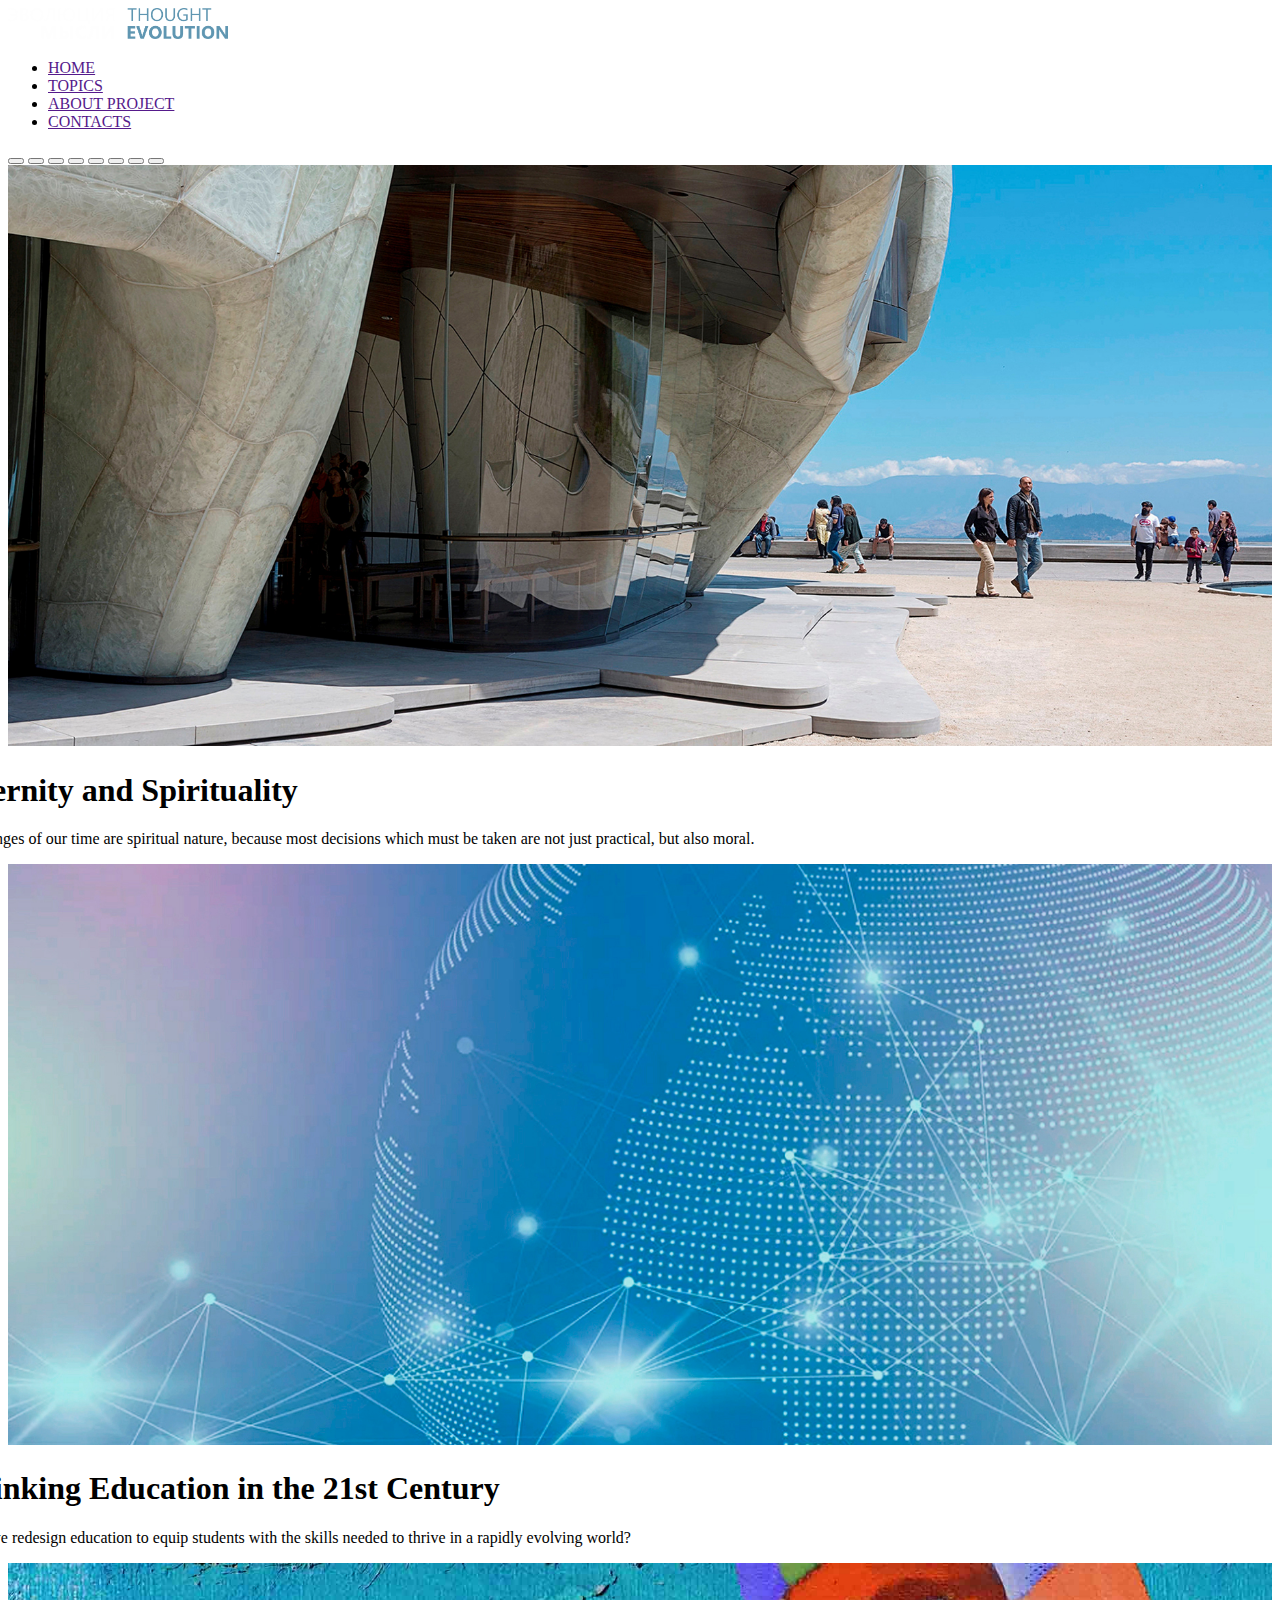
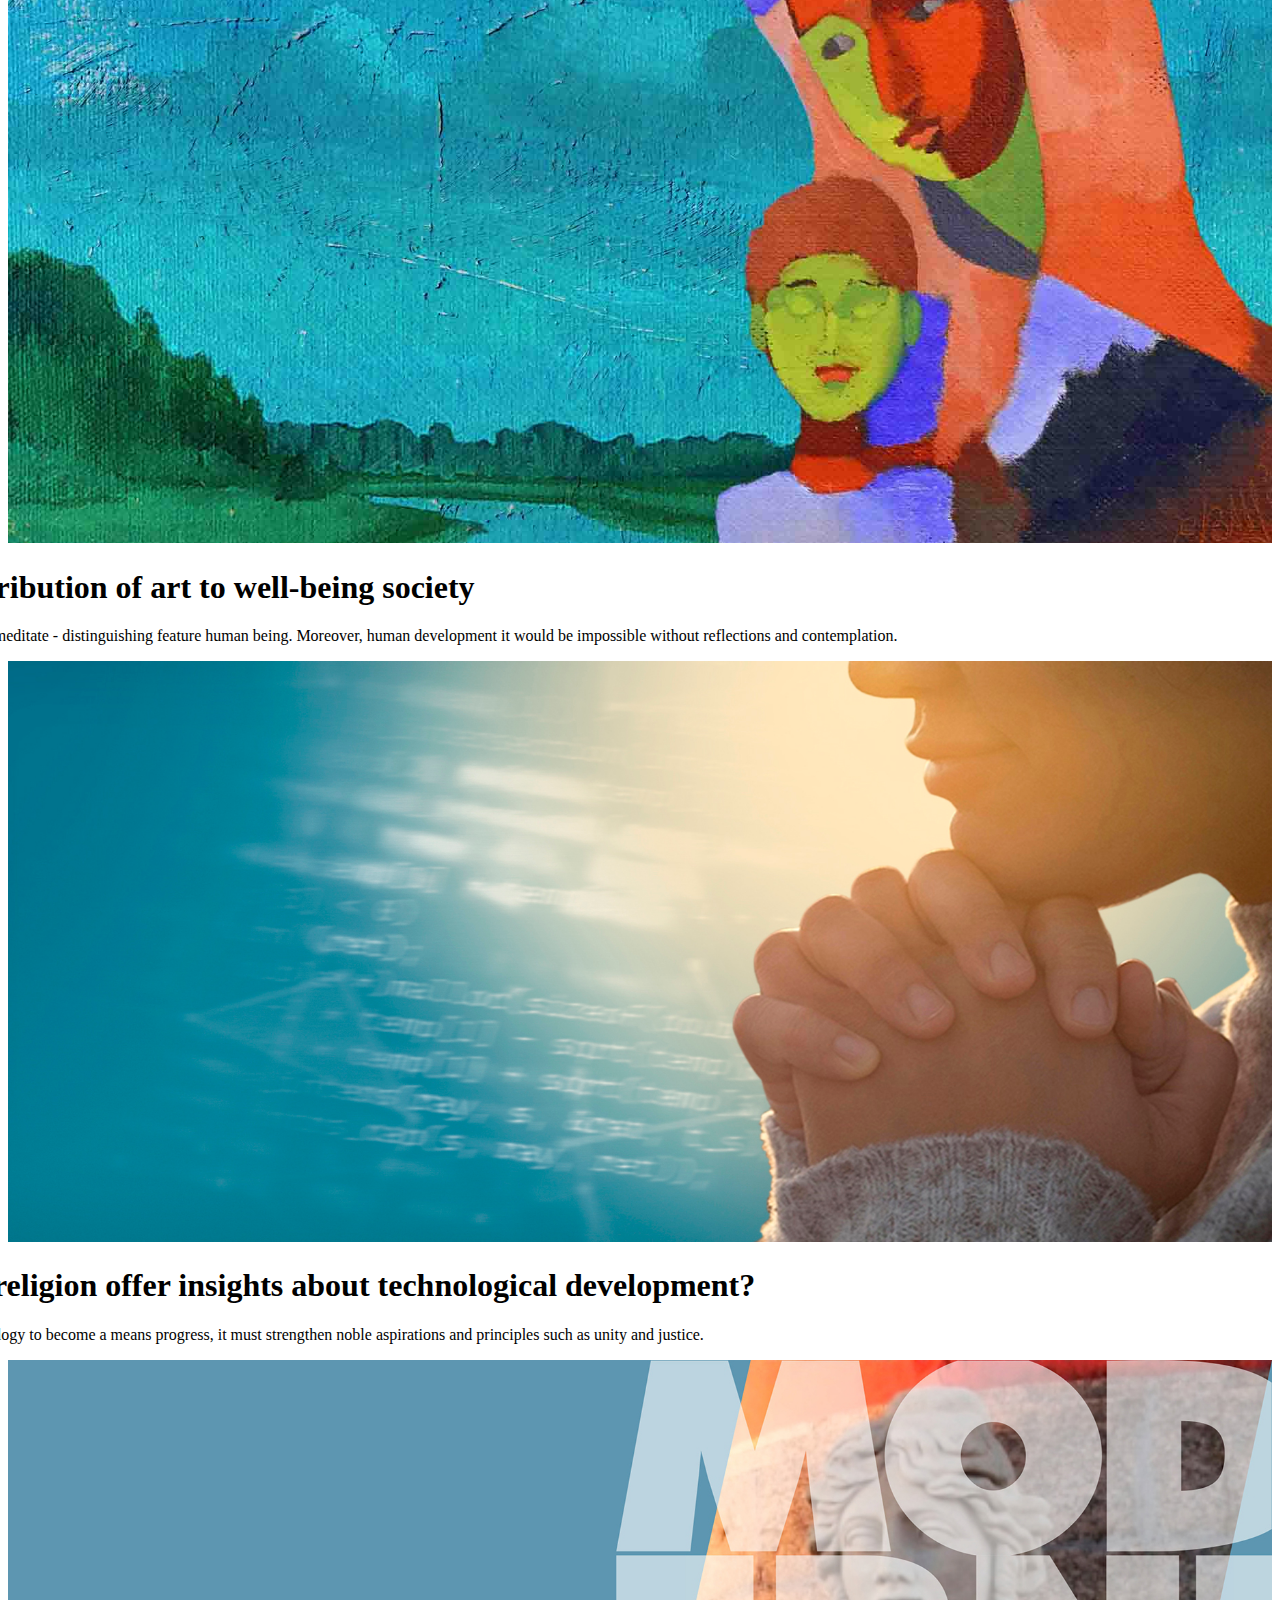
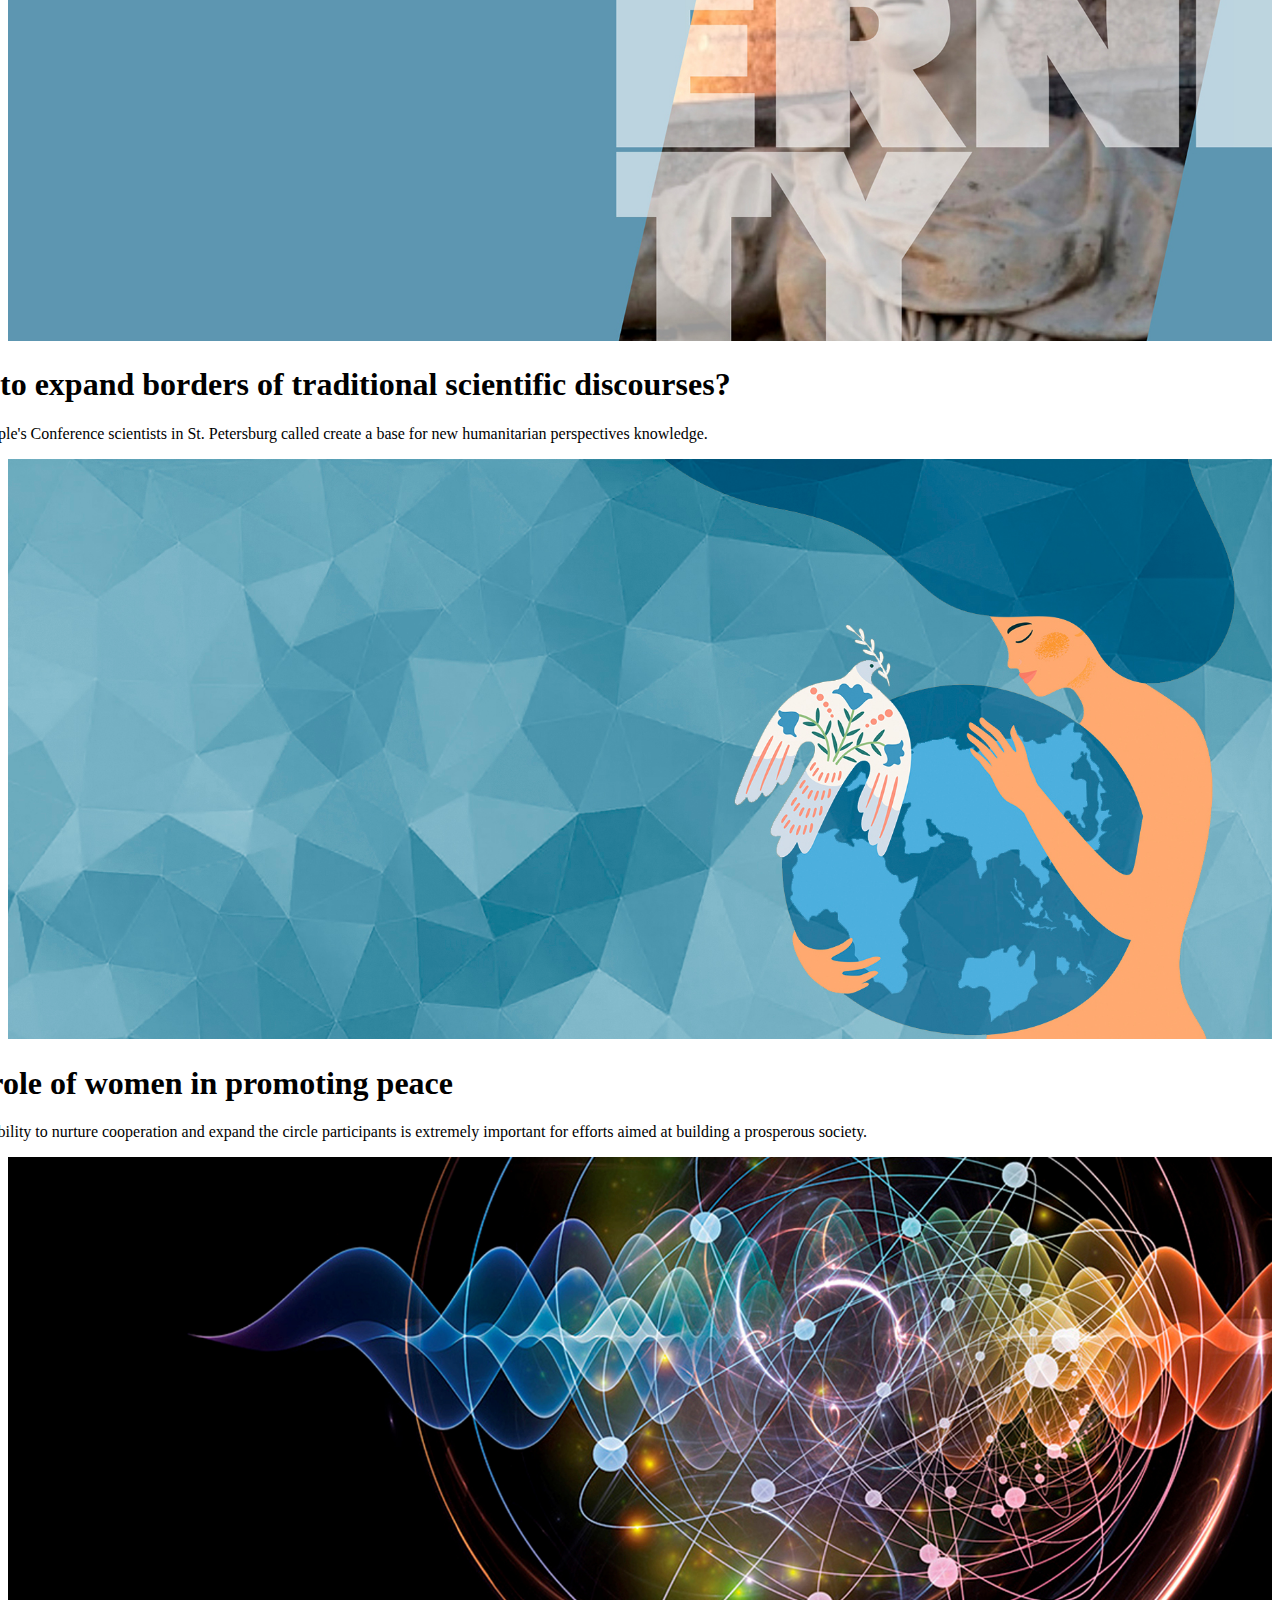
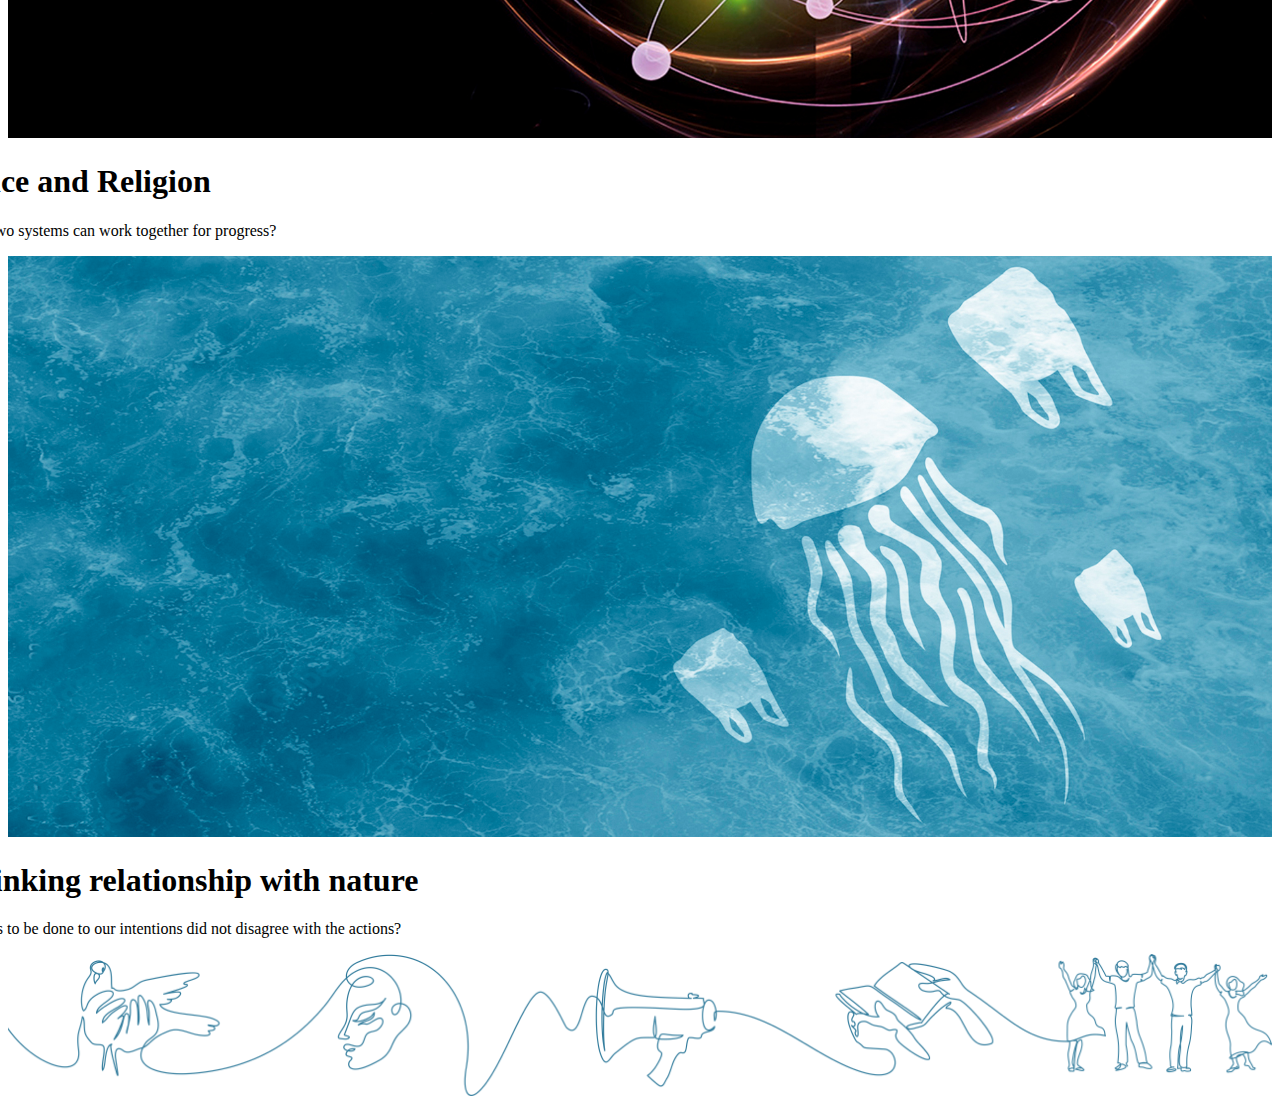
==== Frontend/index.html @ abdc2b58 "Carousel With Captions" ====
<!DOCTYPE html>
<html lang="en">
<head>
    <meta charset="UTF-8">
    <meta name="viewport" content="width=device-width, initial-scale=1.0">
    <title>Thought Evolution</title>
    <link href="https://cdn.jsdelivr.net/npm/bootstrap@5.3.2/dist/css/bootstrap.min.css" rel="stylesheet" integrity="sha384-T3c6CoIi6uLrA9TneNEoa7RxnatzjcDSCmG1MXxSR1GAsXEV/Dwwykc2MPK8M2HN" crossorigin="anonymous">
    <style>
        .carousel-caption{
            margin-left: -5rem;
        }
    </style>
</head>
<body>
    <div class="bg-primary pt-5 sticky-top" style="top: -3rem;">
        <div class="container">
            <nav class="navbar navbar-expand-lg navbar-dark justify-content-center">
                <a href="" class="navbar-brand">
                    <img src="./resources/logo.png" alt="Thought Evolution" width="220px">
                </a>
                <ul class="navbar-nav ml-3">
                    <li class="nav-item"><a href="" class="nav-link active">HOME</a></li>
                    <li class="nav-item"><a href="" class="nav-link">TOPICS</a></li>
                    <li class="nav-item"><a href="" class="nav-link">ABOUT PROJECT</a></li>
                    <li class="nav-item"><a href="" class="nav-link">CONTACTS</a></li>
                </ul>
            </nav>
        </div>
    </div>
    <div class="container">
        <div class="container mt-5">
            <div id="#carousel" class="carousel slide crossfade" data-bs-ride="carousel">
                <div class="carousel-indicators">
                    <button type="button" data-bs-target="#carousel" data-bs-slide-to="0" class="active" aria-current="true" aria-label="Slide 1"></button>
                    <button type="button" data-bs-target="#carousel" data-bs-slide-to="1" aria-label="Slide 2"></button>
                    <button type="button" data-bs-target="#carousel" data-bs-slide-to="2" aria-label="Slide 3"></button>
                    <button type="button" data-bs-target="#carousel" data-bs-slide-to="3" aria-label="Slide 4"></button>
                    <button type="button" data-bs-target="#carousel" data-bs-slide-to="4" aria-label="Slide 5"></button>
                    <button type="button" data-bs-target="#carousel" data-bs-slide-to="5" aria-label="Slide 6"></button>
                    <button type="button" data-bs-target="#carousel" data-bs-slide-to="6" aria-label="Slide 7"></button>
                    <button type="button" data-bs-target="#carousel" data-bs-slide-to="7" aria-label="Slide 8"></button>
                  </div>
                <div class="carousel-inner">
                    <div class="carousel-item active">
                        <img src="./resources/banners/001.jpg" alt="" width="100%">
                        <div class="carousel-caption d-none d-md-block col-4 mb-4 text-start">
                            <h1 class="display-4">Modernity and Spirituality</h1>
                            <p>The challenges of our time are spiritual nature, because most decisions which must be taken are not just practical, but also moral.</p>
                        </div>
                    </div>
                    <div class="carousel-item">
                        <img src="./resources/banners/002.jpg" alt="" width="100%">
                        <div class="carousel-caption d-none d-md-block col-4 mb-4 text-start">
                            <h1 class="display-5">Rethinking Education in the 21st Century</h1>
                            <p>How can we redesign education to equip students with the skills needed to thrive in a rapidly evolving world?</p>
                        </div>
                    </div>
                    <div class="carousel-item">
                        <img src="./resources/banners/003.jpg" alt="" width="100%">
                        <div class="carousel-caption d-none d-md-block col-4 mb-4 text-start">
                            <h1 class="display-4">Contribution of art to well-being society</h1>
                            <p>Ability to meditate - distinguishing feature human being. Moreover, human development it would be impossible without reflections and contemplation.</p>
                        </div>
                    </div>
                    <div class="carousel-item">
                        <img src="./resources/banners/004.jpg" alt="" width="100%">
                        <div class="carousel-caption d-none d-md-block col-4 mb-4 text-start">
                            <h1 class="display-5">Can religion offer insights about technological development?</h1>
                            <p>For technology to become a means progress, it must strengthen noble aspirations and principles such as unity and justice.</p>
                        </div>
                    </div>
                    <div class="carousel-item">
                        <img src="./resources/banners/005.jpg" alt="" width="100%">
                        <div class="carousel-caption d-none d-md-block col-4 mb-4 text-start">
                            <h1 class="display-6">How to expand borders of traditional scientific discourses?</h1>
                            <p>Young People's Conference scientists in St. Petersburg called create a base for new humanitarian perspectives knowledge.</p>
                        </div>
                    </div>
                    <div class="carousel-item">
                        <img src="./resources/banners/006.jpg" alt="" width="100%">
                        <div class="carousel-caption d-none d-md-block col-4 mb-4 text-start">
                            <h1 class="display-5">The role of women in promoting peace</h1>
                            <p>Women's ability to nurture cooperation and expand the circle participants is extremely important for efforts aimed at building a prosperous society.</p>
                        </div>
                    </div>
                    <div class="carousel-item">
                        <img src="./resources/banners/007.jpg" alt="" width="100%">
                        <div class="carousel-caption d-none d-md-block col-4 mb-4 text-start">
                            <h1 class="display-4">Science and Religion</h1>
                            <p>How this two systems can work together for progress?</p>
                        </div>
                    </div>
                    <div class="carousel-item">
                        <img src="./resources/banners/008.jpg" alt="" width="100%">
                        <div class="carousel-caption d-none d-md-block col-4 mb-4 text-start">
                            <h1 class="display-4">Rethinking relationship with nature</h1>
                            <p>What needs to be done to our intentions did not disagree with the actions?</p>
                        </div>
                    </div>
                </div>
            </div>
        </div>
        <div class="contaiener mt-5">
            <img src="./resources/icons.png" alt="" width="100%">
        </div>
    </div>
    <script src="https://cdn.jsdelivr.net/npm/bootstrap@5.3.2/dist/js/bootstrap.bundle.min.js" integrity="sha384-C6RzsynM9kWDrMNeT87bh95OGNyZPhcTNXj1NW7RuBCsyN/o0jlpcV8Qyq46cDfL" crossorigin="anonymous"></script>
    <script src="https://cdn.jsdelivr.net/npm/@popperjs/core@2.11.8/dist/umd/popper.min.js" integrity="sha384-I7E8VVD/ismYTF4hNIPjVp/Zjvgyol6VFvRkX/vR+Vc4jQkC+hVqc2pM8ODewa9r" crossorigin="anonymous"></script>
    <script src="https://cdn.jsdelivr.net/npm/bootstrap@5.3.2/dist/js/bootstrap.min.js" integrity="sha384-BBtl+eGJRgqQAUMxJ7pMwbEyER4l1g+O15P+16Ep7Q9Q+zqX6gSbd85u4mG4QzX+" crossorigin="anonymous"></script>
</body>
</html>
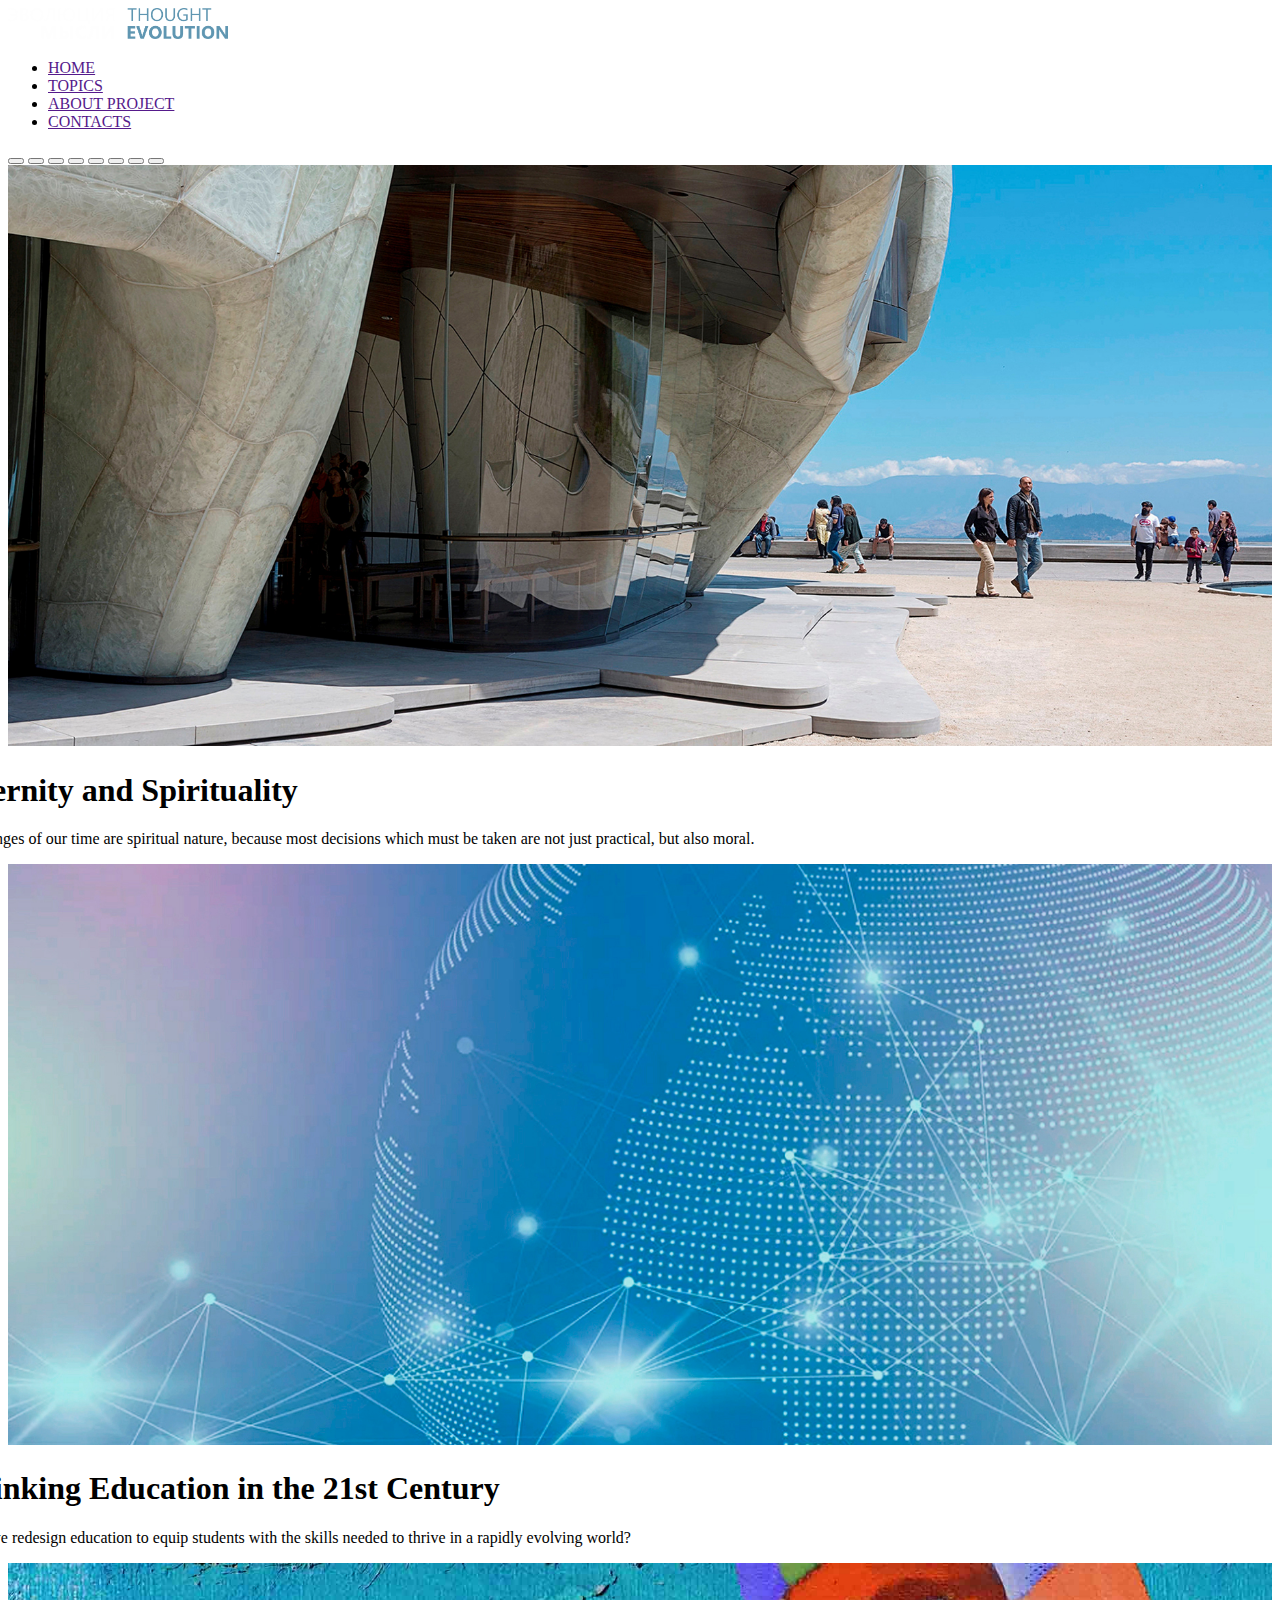
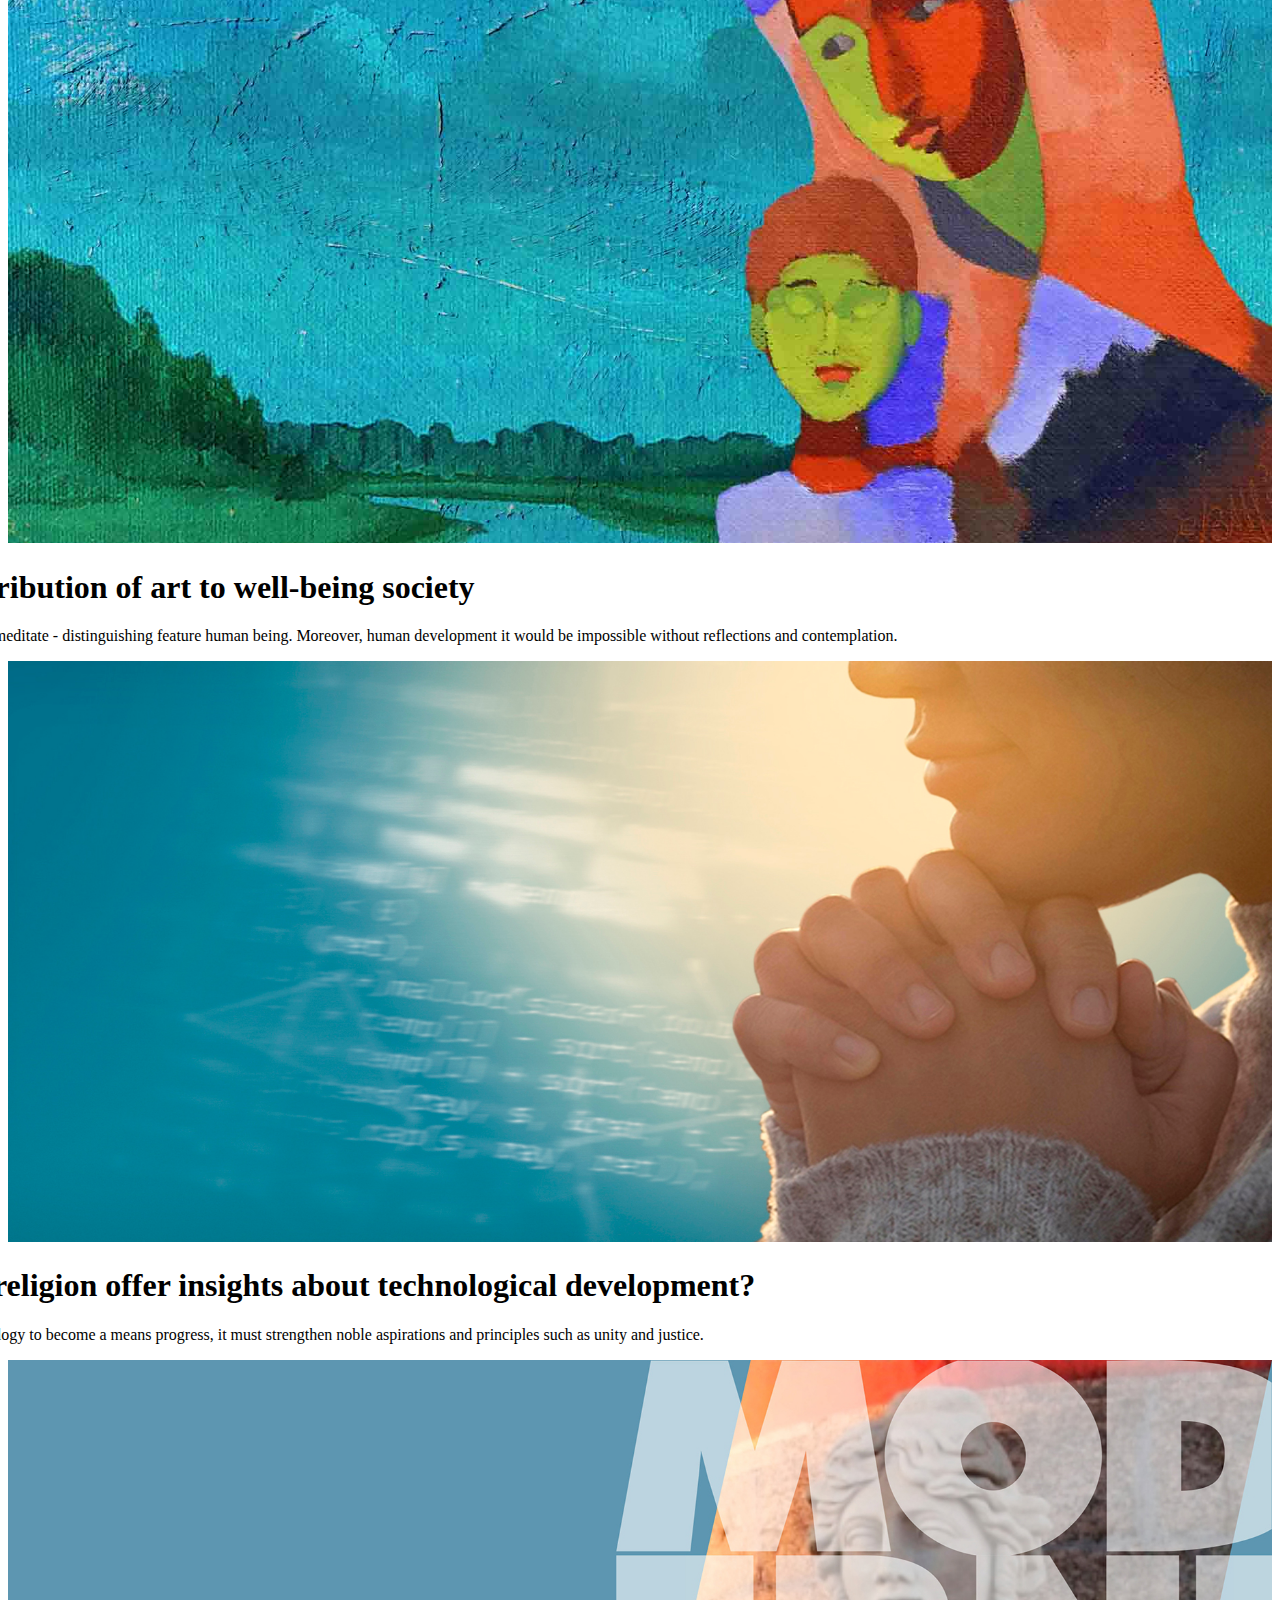
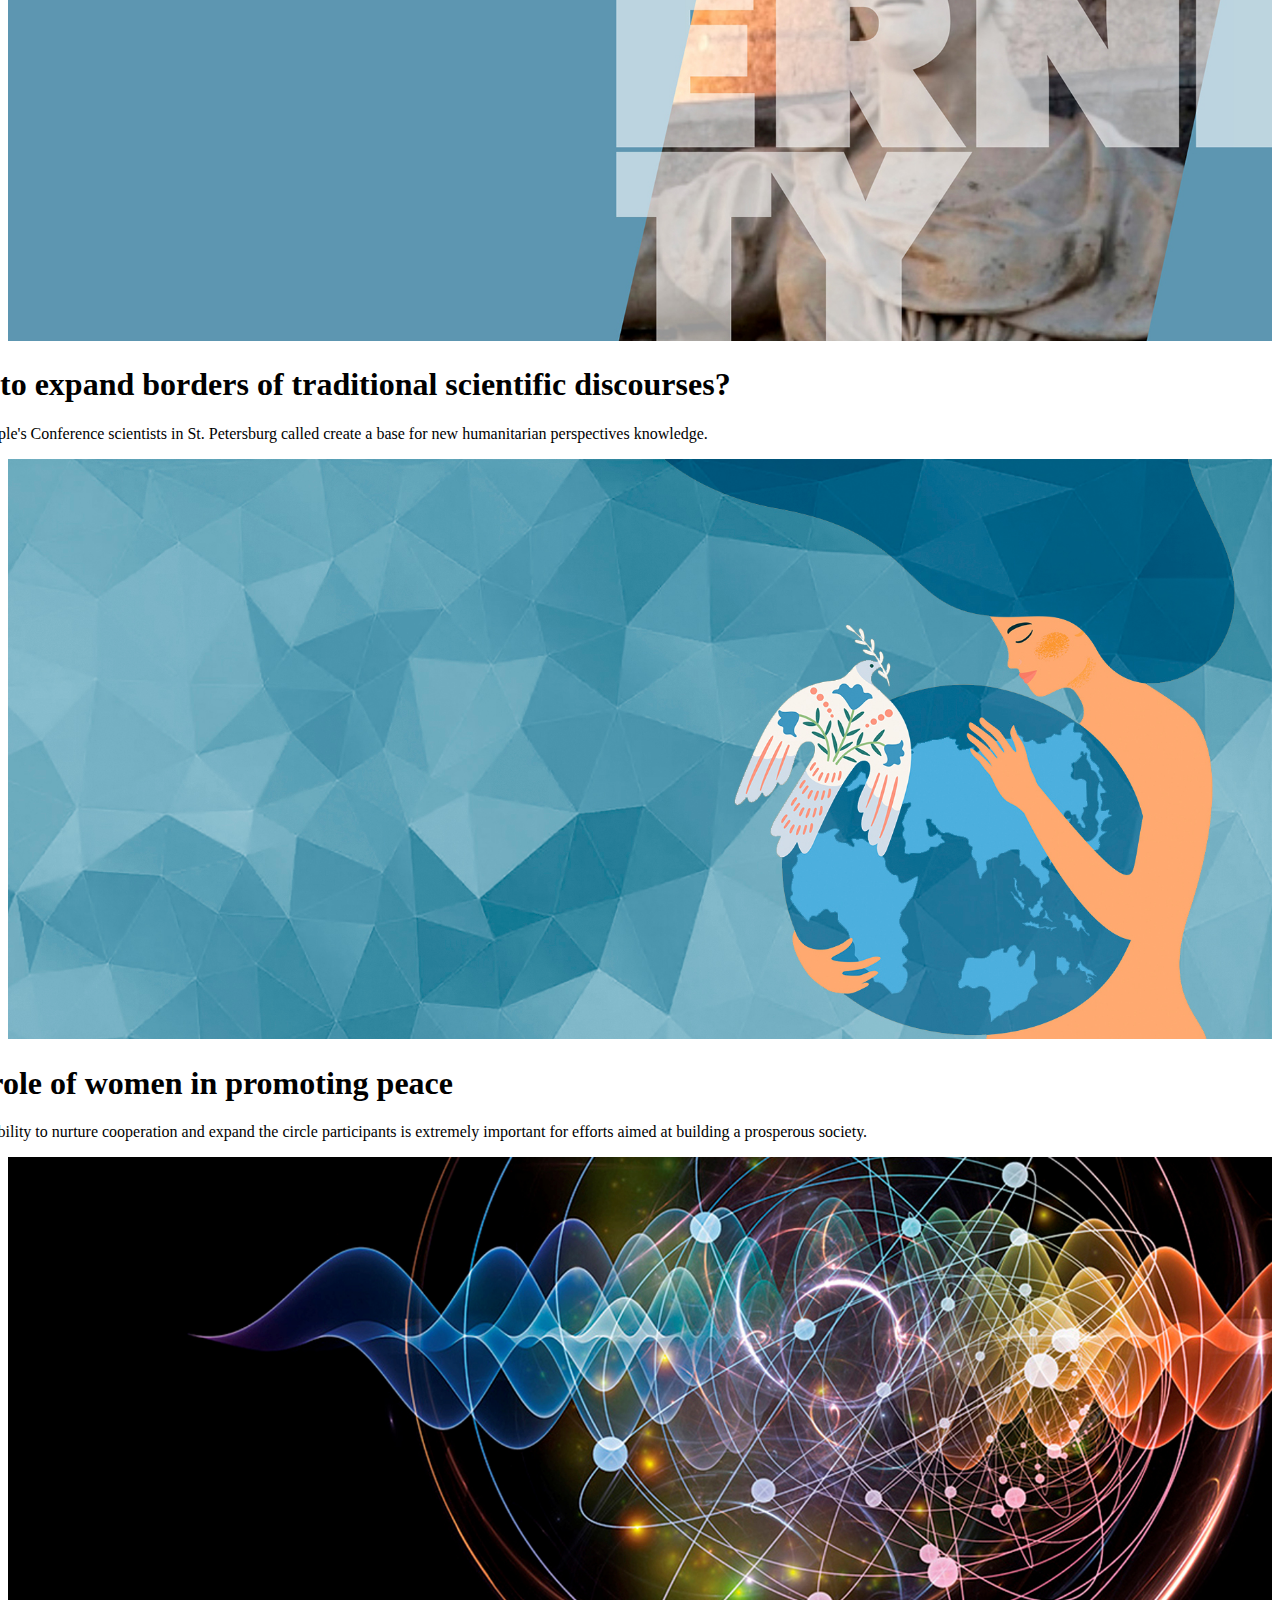
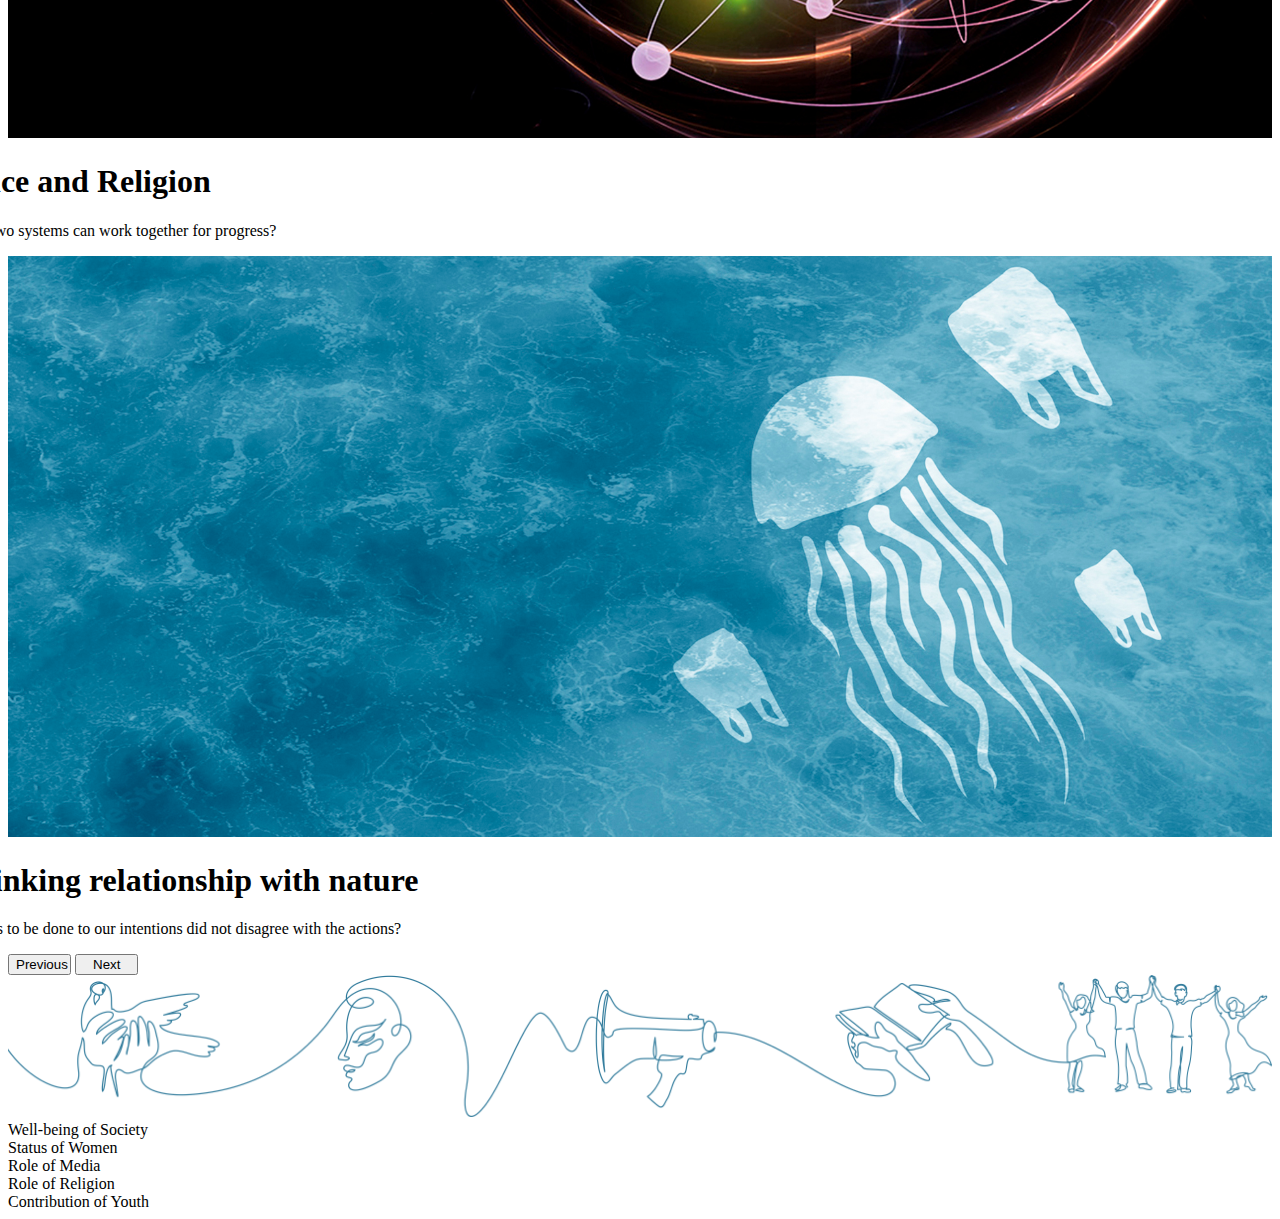
==== commit b126b1ca: "Completed Carousel" ====
--- a/Frontend/index.html
+++ b/Frontend/index.html
@@ -8,6 +8,10 @@
     <style>
         .carousel-caption{
             margin-left: -5rem;
+        }
+
+        .carousel-control-next, .carousel-control-prev{
+            width: 5%;
         }
     </style>
 </head>
@@ -29,17 +33,17 @@
     </div>
     <div class="container">
         <div class="container mt-5">
-            <div id="#carousel" class="carousel slide crossfade" data-bs-ride="carousel">
+            <div id="carousel-main" class="carousel slide" data-bs-ride="carousel">
                 <div class="carousel-indicators">
-                    <button type="button" data-bs-target="#carousel" data-bs-slide-to="0" class="active" aria-current="true" aria-label="Slide 1"></button>
-                    <button type="button" data-bs-target="#carousel" data-bs-slide-to="1" aria-label="Slide 2"></button>
-                    <button type="button" data-bs-target="#carousel" data-bs-slide-to="2" aria-label="Slide 3"></button>
-                    <button type="button" data-bs-target="#carousel" data-bs-slide-to="3" aria-label="Slide 4"></button>
-                    <button type="button" data-bs-target="#carousel" data-bs-slide-to="4" aria-label="Slide 5"></button>
-                    <button type="button" data-bs-target="#carousel" data-bs-slide-to="5" aria-label="Slide 6"></button>
-                    <button type="button" data-bs-target="#carousel" data-bs-slide-to="6" aria-label="Slide 7"></button>
-                    <button type="button" data-bs-target="#carousel" data-bs-slide-to="7" aria-label="Slide 8"></button>
-                  </div>
+                    <button type="button" data-bs-target="#carousel-main" data-bs-slide-to="0" class="active" aria-current="true" aria-label="Slide 1"></button>
+                    <button type="button" data-bs-target="#carousel-main" data-bs-slide-to="1" aria-label="Slide 2"></button>
+                    <button type="button" data-bs-target="#carousel-main" data-bs-slide-to="2" aria-label="Slide 3"></button>
+                    <button type="button" data-bs-target="#carousel-main" data-bs-slide-to="3" aria-label="Slide 4"></button>
+                    <button type="button" data-bs-target="#carousel-main" data-bs-slide-to="4" aria-label="Slide 5"></button>
+                    <button type="button" data-bs-target="#carousel-main" data-bs-slide-to="5" aria-label="Slide 6"></button>
+                    <button type="button" data-bs-target="#carousel-main" data-bs-slide-to="6" aria-label="Slide 7"></button>
+                    <button type="button" data-bs-target="#carousel-main" data-bs-slide-to="7" aria-label="Slide 8"></button>
+                </div>
                 <div class="carousel-inner">
                     <div class="carousel-item active">
                         <img src="./resources/banners/001.jpg" alt="" width="100%">
@@ -98,10 +102,35 @@
                         </div>
                     </div>
                 </div>
+                <button class="carousel-control-prev" type="button" data-bs-target="#carousel-main" data-bs-slide="prev">
+                    <span class="carousel-control-prev-icon" aria-hidden="true"></span>
+                    <span class="visually-hidden">Previous</span>
+                </button>
+                <button class="carousel-control-next" type="button" data-bs-target="#carousel-main" data-bs-slide="next">
+                    <span class="carousel-control-next-icon" aria-hidden="true"></span>
+                    <span class="visually-hidden">Next</span>
+                </button>
             </div>
         </div>
         <div class="contaiener mt-5">
             <img src="./resources/icons.png" alt="" width="100%">
+            <div class="row p-5">
+                <div class="col text-center">
+                    Well-being of Society
+                </div>
+                <div class="col text-center">
+                    Status of Women
+                </div>
+                <div class="col text-center">
+                    Role of Media
+                </div>
+                <div class="col text-center">
+                    Role of Religion
+                </div>
+                <div class="col text-center">
+                    Contribution of Youth
+                </div>
+            </div>
         </div>
     </div>
     <script src="https://cdn.jsdelivr.net/npm/bootstrap@5.3.2/dist/js/bootstrap.bundle.min.js" integrity="sha384-C6RzsynM9kWDrMNeT87bh95OGNyZPhcTNXj1NW7RuBCsyN/o0jlpcV8Qyq46cDfL" crossorigin="anonymous"></script>
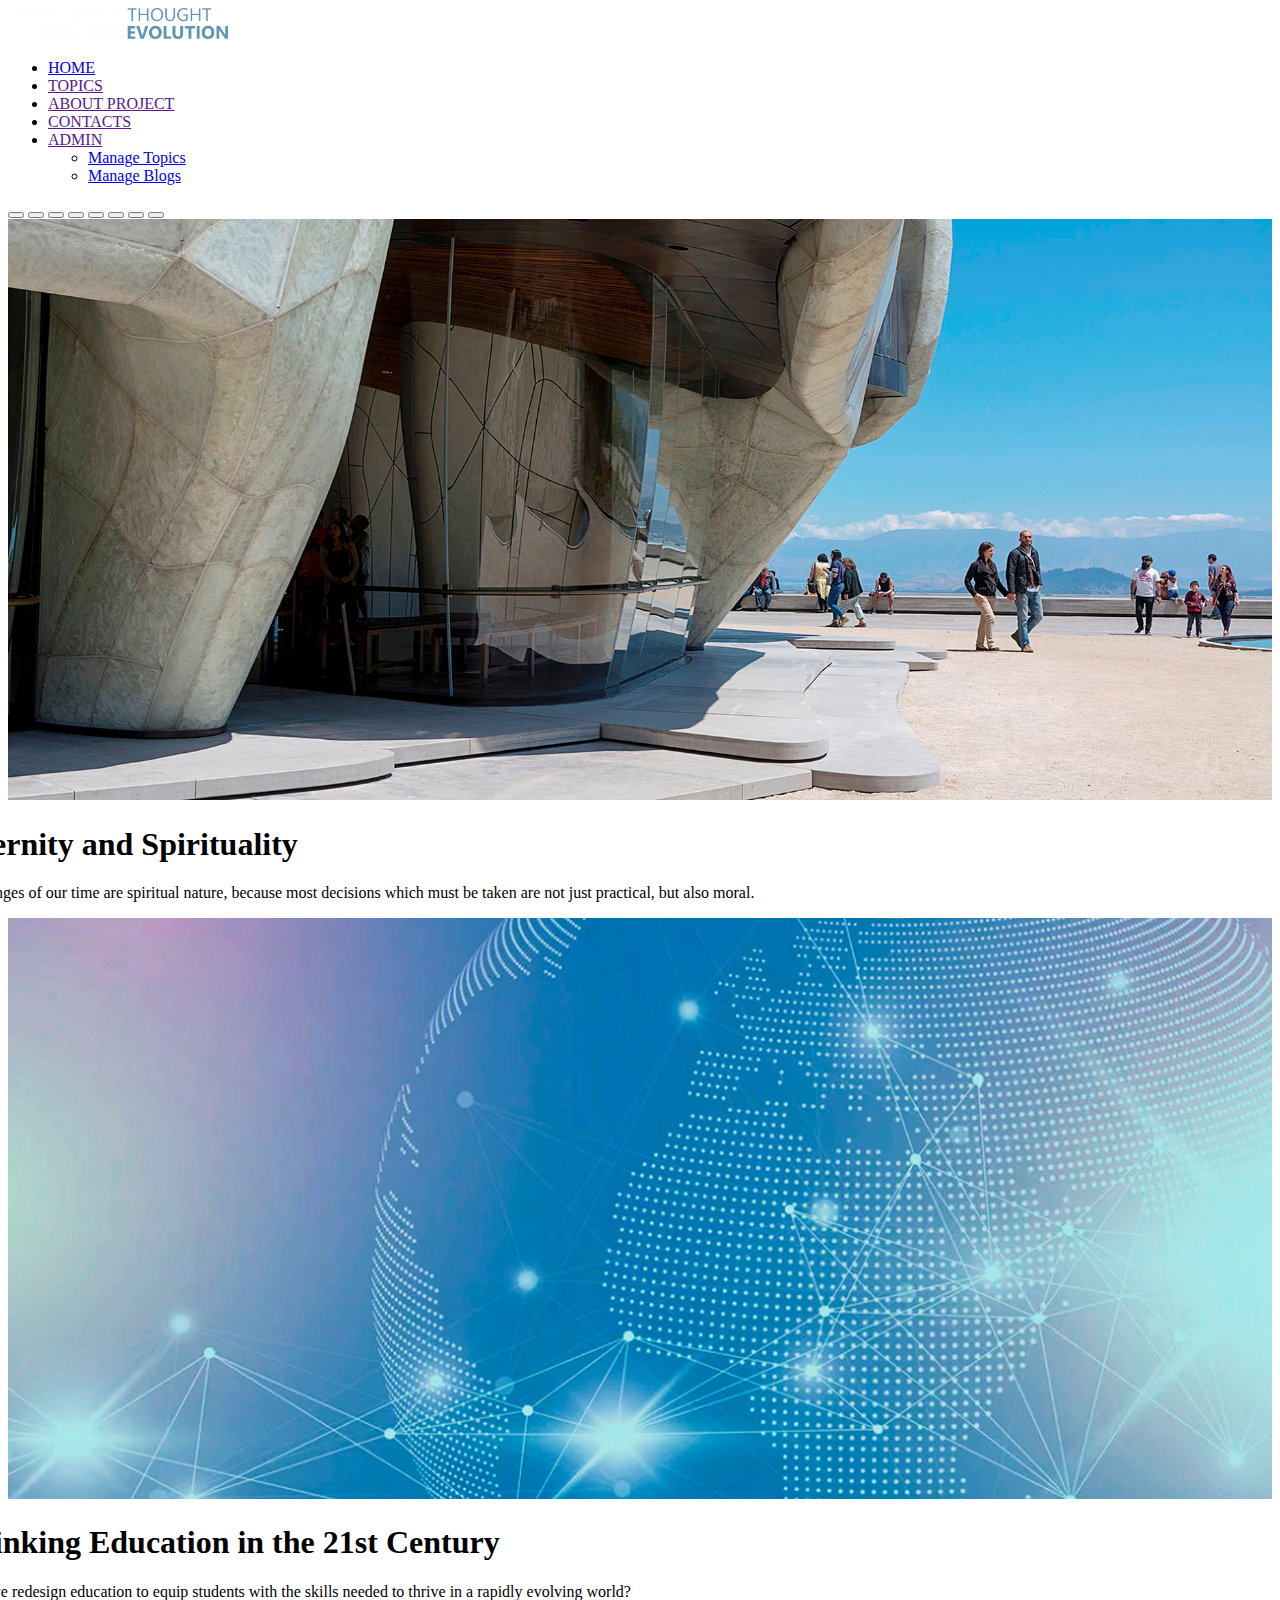
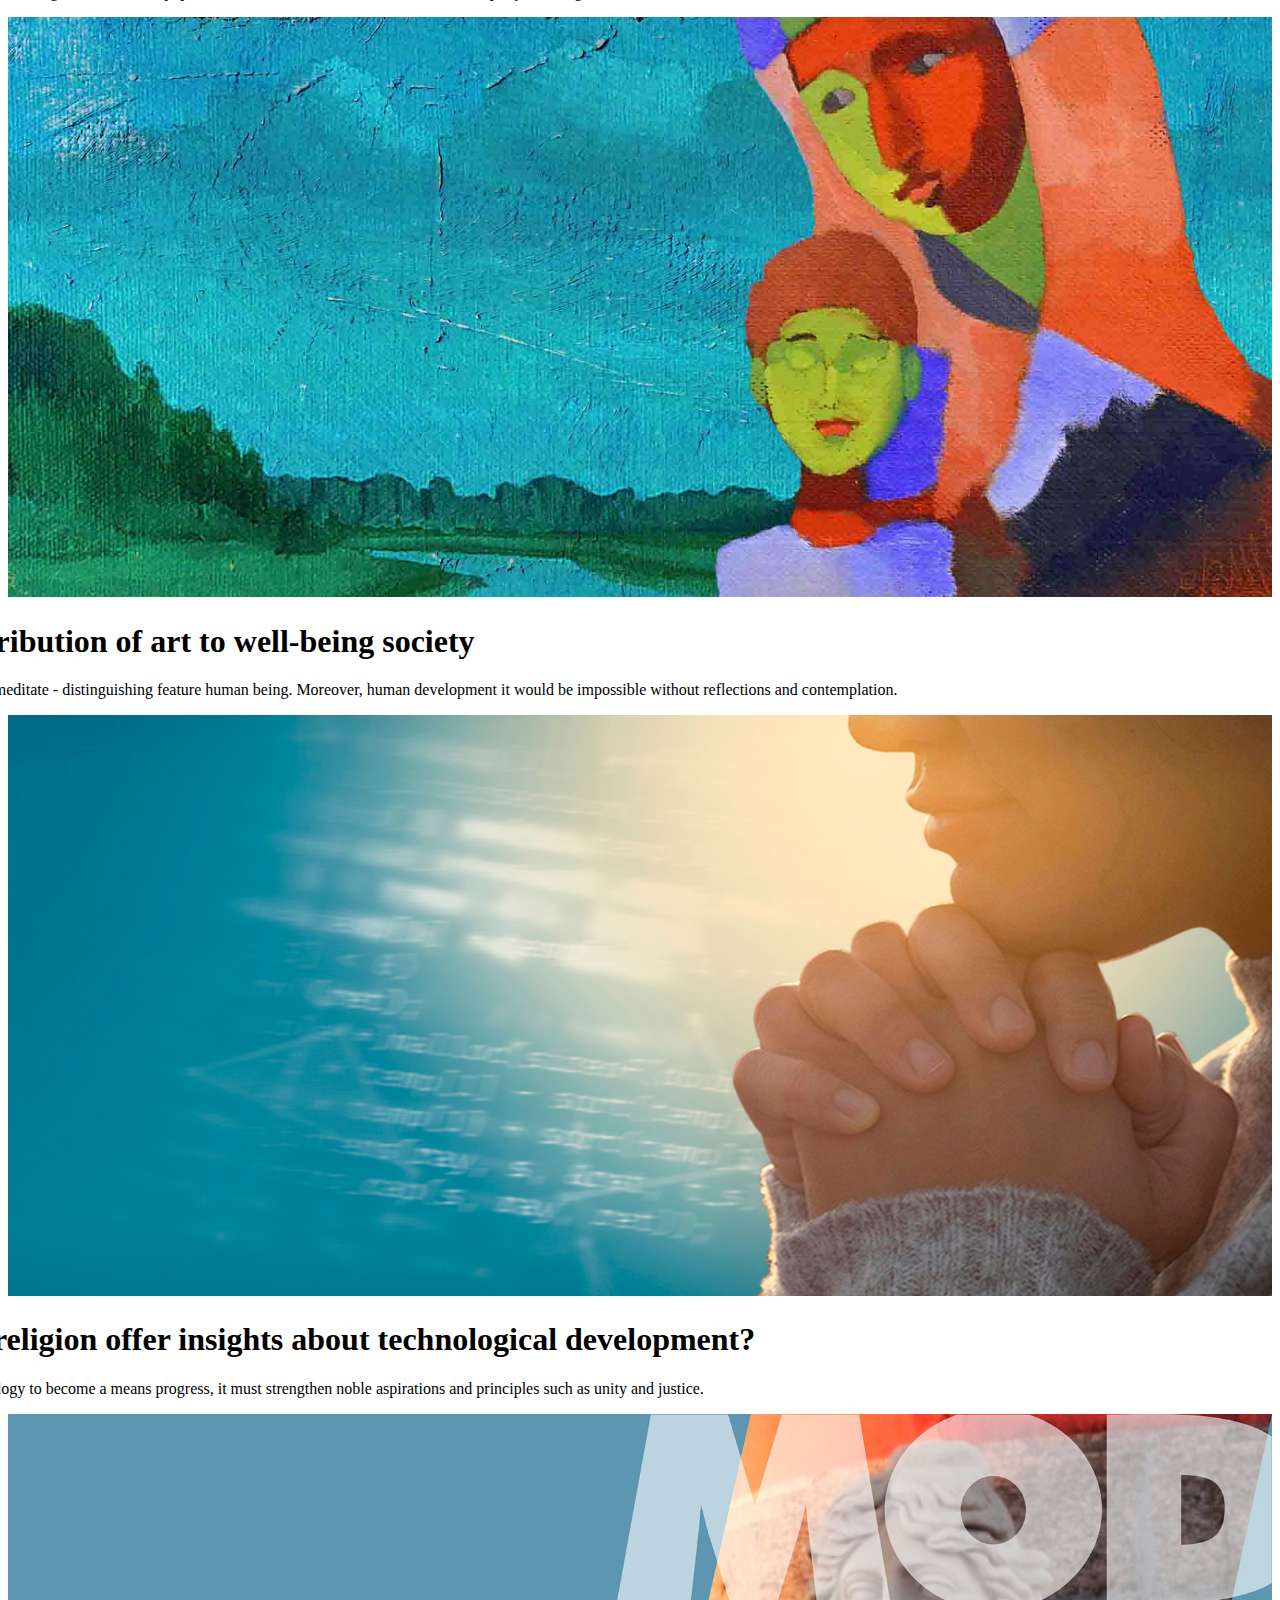
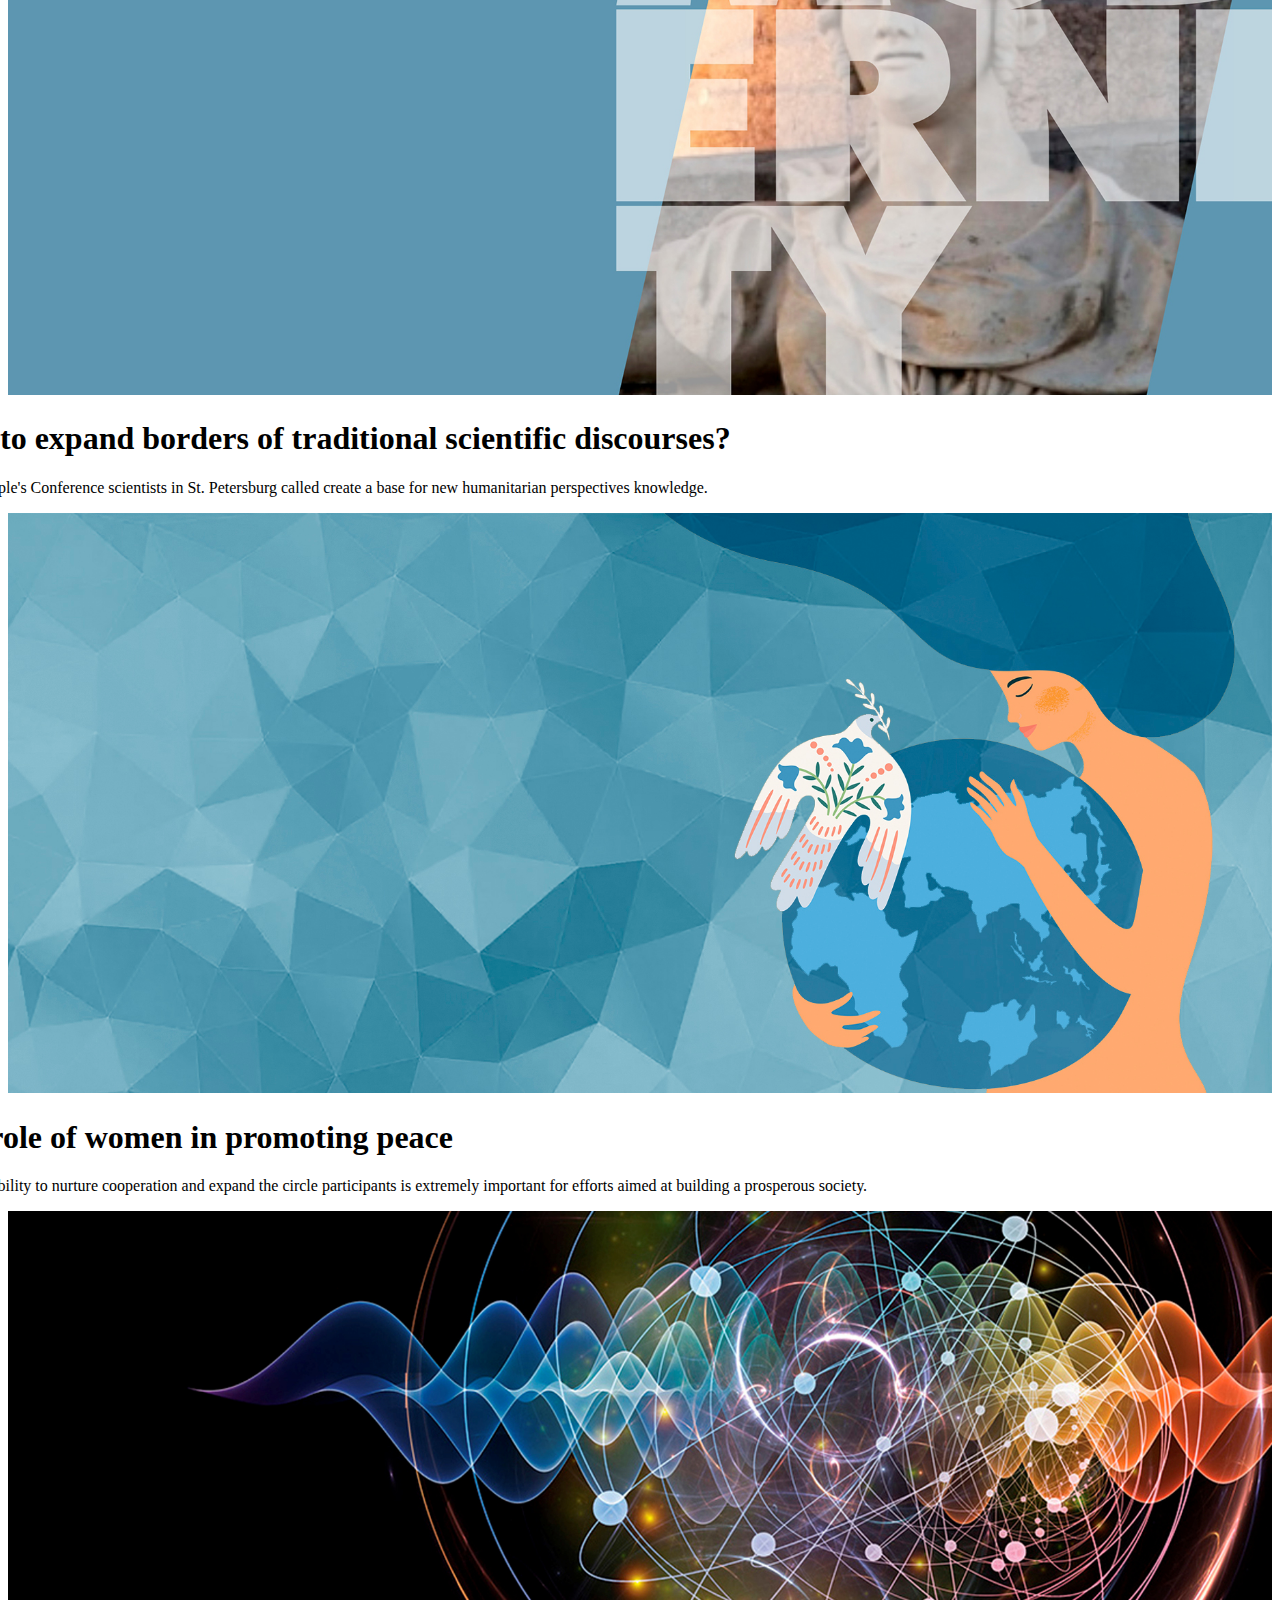
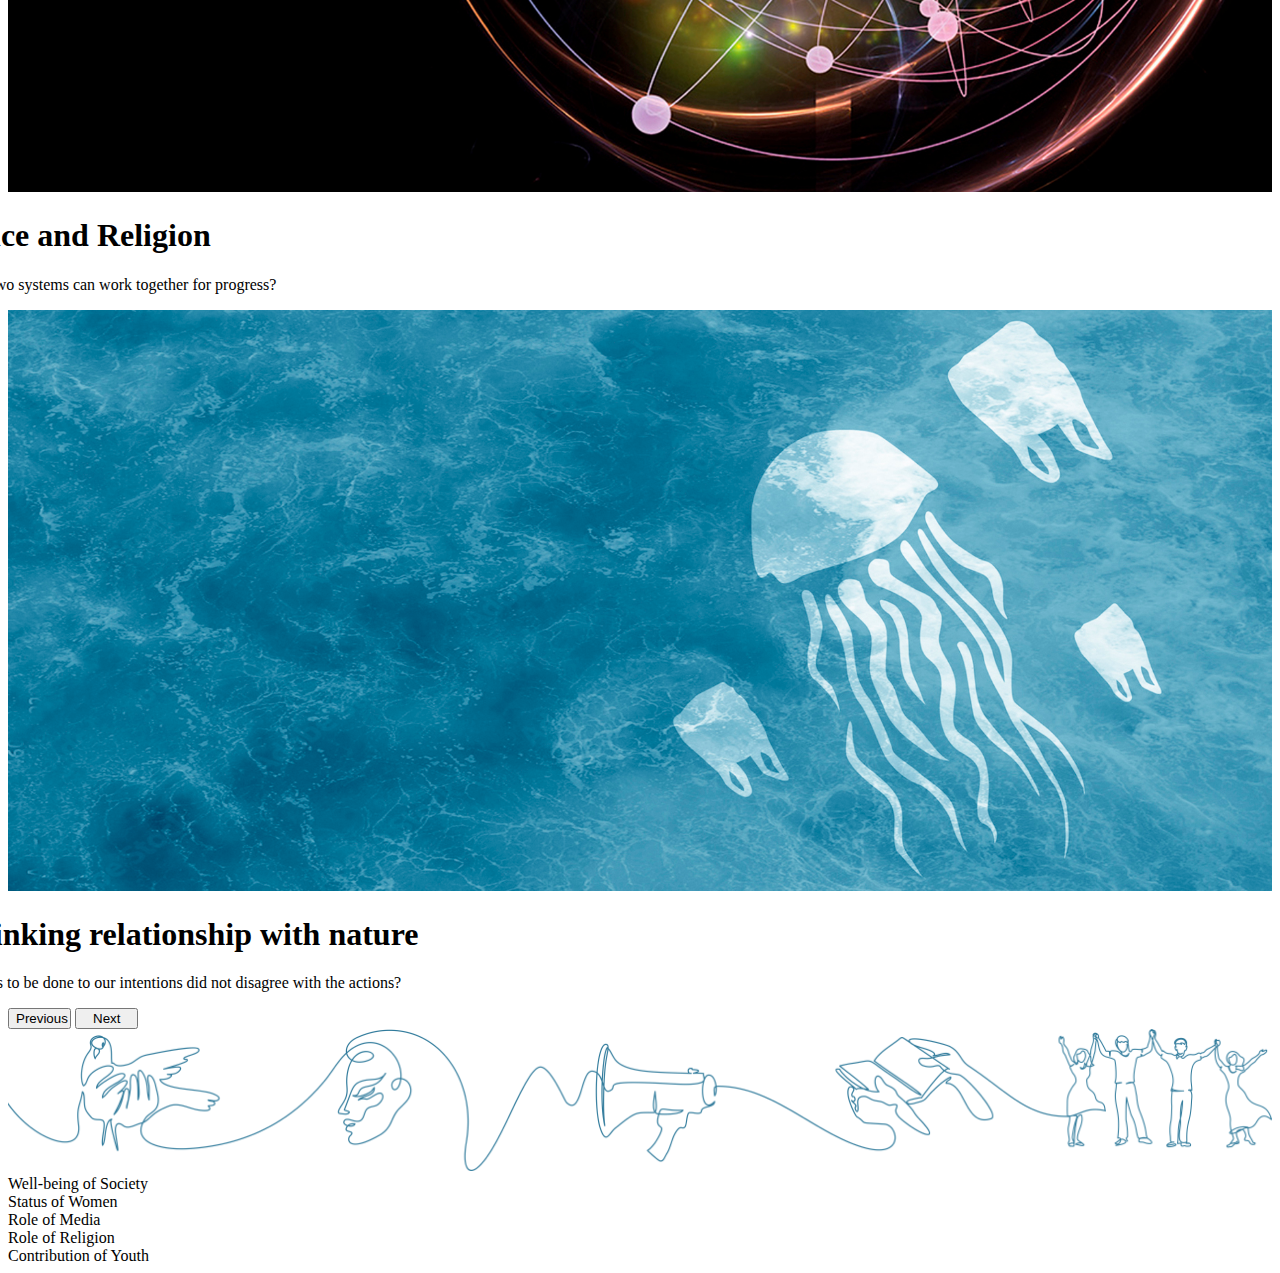
==== commit a3bc0114: "Deleted Backend" ====
--- a/Frontend/index.html
+++ b/Frontend/index.html
@@ -23,14 +23,23 @@
                     <img src="./resources/logo.png" alt="Thought Evolution" width="220px">
                 </a>
                 <ul class="navbar-nav ml-3">
-                    <li class="nav-item"><a href="" class="nav-link active">HOME</a></li>
+                    <li class="nav-item"><a href="./index.html" class="nav-link">HOME</a></li>
                     <li class="nav-item"><a href="" class="nav-link">TOPICS</a></li>
                     <li class="nav-item"><a href="" class="nav-link">ABOUT PROJECT</a></li>
                     <li class="nav-item"><a href="" class="nav-link">CONTACTS</a></li>
+                    <li class="nav-item dropdown">
+                      <a href="" class="nav-link dropdown-toggle active" role="button" data-bs-toggle="dropdown">
+                        ADMIN
+                      </a>
+                      <ul class="dropdown-menu">
+                        <li><a href="./topic-list.html" class="dropdown-item">Manage Topics</a></li>
+                        <li><a href="./blog-list.html" class="dropdown-item">Manage Blogs</a></li>  
+                      </ul>
+                    </li>
                 </ul>
             </nav>
         </div>
-    </div>
+      </div>
     <div class="container">
         <div class="container mt-5">
             <div id="carousel-main" class="carousel slide" data-bs-ride="carousel">
@@ -134,7 +143,5 @@
         </div>
     </div>
     <script src="https://cdn.jsdelivr.net/npm/bootstrap@5.3.2/dist/js/bootstrap.bundle.min.js" integrity="sha384-C6RzsynM9kWDrMNeT87bh95OGNyZPhcTNXj1NW7RuBCsyN/o0jlpcV8Qyq46cDfL" crossorigin="anonymous"></script>
-    <script src="https://cdn.jsdelivr.net/npm/@popperjs/core@2.11.8/dist/umd/popper.min.js" integrity="sha384-I7E8VVD/ismYTF4hNIPjVp/Zjvgyol6VFvRkX/vR+Vc4jQkC+hVqc2pM8ODewa9r" crossorigin="anonymous"></script>
-    <script src="https://cdn.jsdelivr.net/npm/bootstrap@5.3.2/dist/js/bootstrap.min.js" integrity="sha384-BBtl+eGJRgqQAUMxJ7pMwbEyER4l1g+O15P+16Ep7Q9Q+zqX6gSbd85u4mG4QzX+" crossorigin="anonymous"></script>
 </body>
 </html>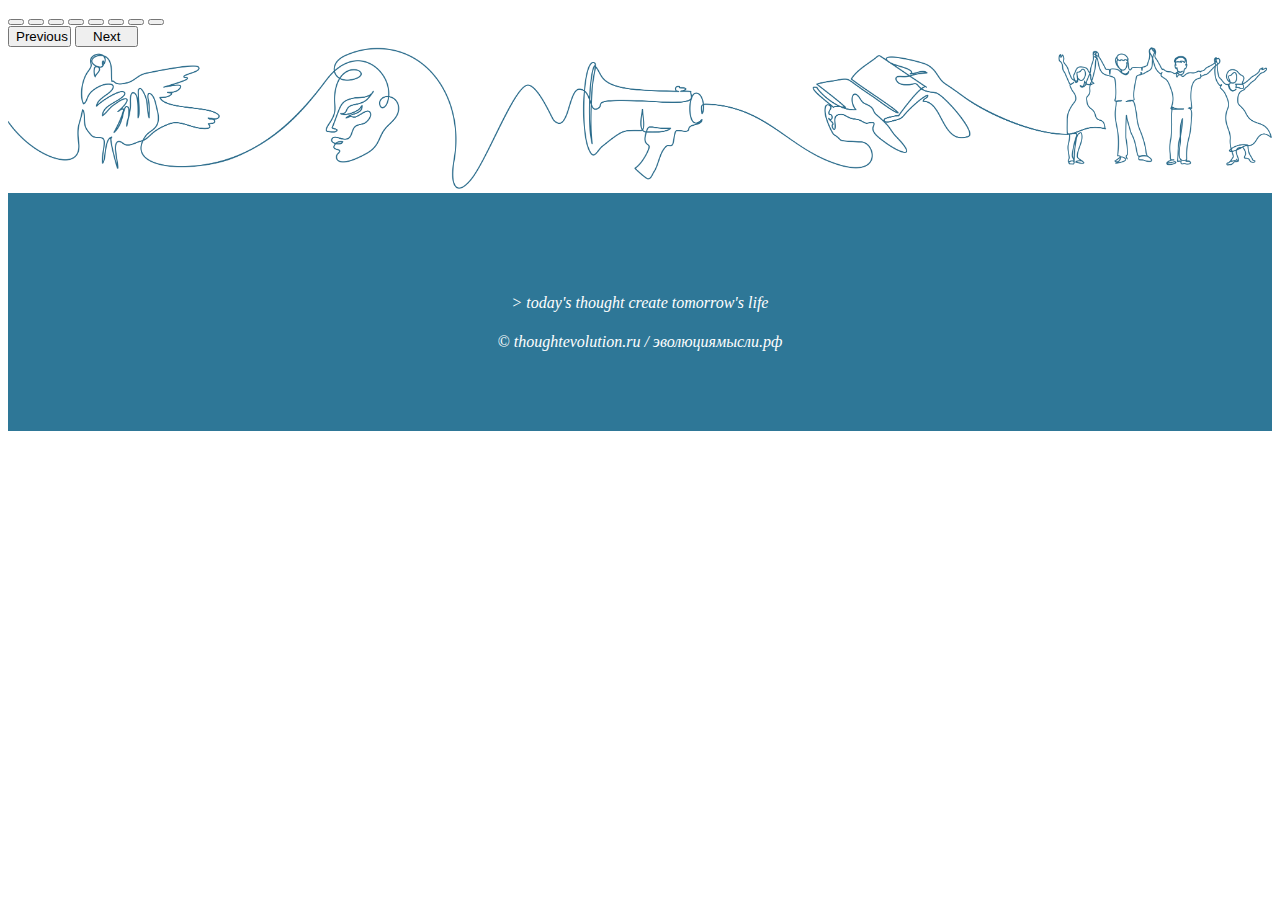
==== commit 1722c7bd: "Final Update Without About Project" ====
--- a/Frontend/index.html
+++ b/Frontend/index.html
@@ -4,7 +4,10 @@
     <meta charset="UTF-8">
     <meta name="viewport" content="width=device-width, initial-scale=1.0">
     <title>Thought Evolution</title>
+    <link rel="stylesheet" href="./css/main.css">
     <link href="https://cdn.jsdelivr.net/npm/bootstrap@5.3.2/dist/css/bootstrap.min.css" rel="stylesheet" integrity="sha384-T3c6CoIi6uLrA9TneNEoa7RxnatzjcDSCmG1MXxSR1GAsXEV/Dwwykc2MPK8M2HN" crossorigin="anonymous">
+    <link rel="stylesheet" href="https://cdnjs.cloudflare.com/ajax/libs/font-awesome/4.7.0/css/font-awesome.min.css">
+    <script src="./js/main.js"></script>
     <style>
         .carousel-caption{
             margin-left: -5rem;
@@ -13,135 +16,252 @@
         .carousel-control-next, .carousel-control-prev{
             width: 5%;
         }
+
+        .carousel-caption .display-3{
+            font-size: 3.75rem;
+        }
+        .carousel-caption p{
+            font-size: 1.25rem;
+        }
+        
     </style>
 </head>
 <body>
     <div class="bg-primary pt-5 sticky-top" style="top: -3rem;">
         <div class="container">
             <nav class="navbar navbar-expand-lg navbar-dark justify-content-center">
-                <a href="" class="navbar-brand">
-                    <img src="./resources/logo.png" alt="Thought Evolution" width="220px">
-                </a>
-                <ul class="navbar-nav ml-3">
-                    <li class="nav-item"><a href="./index.html" class="nav-link">HOME</a></li>
-                    <li class="nav-item"><a href="" class="nav-link">TOPICS</a></li>
-                    <li class="nav-item"><a href="" class="nav-link">ABOUT PROJECT</a></li>
-                    <li class="nav-item"><a href="" class="nav-link">CONTACTS</a></li>
-                    <li class="nav-item dropdown">
-                      <a href="" class="nav-link dropdown-toggle active" role="button" data-bs-toggle="dropdown">
-                        ADMIN
-                      </a>
-                      <ul class="dropdown-menu">
-                        <li><a href="./topic-list.html" class="dropdown-item">Manage Topics</a></li>
-                        <li><a href="./blog-list.html" class="dropdown-item">Manage Blogs</a></li>  
-                      </ul>
-                    </li>
-                </ul>
+                <script>createNav('HOME');</script>
             </nav>
         </div>
       </div>
-    <div class="container">
-        <div class="container mt-5">
-            <div id="carousel-main" class="carousel slide" data-bs-ride="carousel">
-                <div class="carousel-indicators">
-                    <button type="button" data-bs-target="#carousel-main" data-bs-slide-to="0" class="active" aria-current="true" aria-label="Slide 1"></button>
-                    <button type="button" data-bs-target="#carousel-main" data-bs-slide-to="1" aria-label="Slide 2"></button>
-                    <button type="button" data-bs-target="#carousel-main" data-bs-slide-to="2" aria-label="Slide 3"></button>
-                    <button type="button" data-bs-target="#carousel-main" data-bs-slide-to="3" aria-label="Slide 4"></button>
-                    <button type="button" data-bs-target="#carousel-main" data-bs-slide-to="4" aria-label="Slide 5"></button>
-                    <button type="button" data-bs-target="#carousel-main" data-bs-slide-to="5" aria-label="Slide 6"></button>
-                    <button type="button" data-bs-target="#carousel-main" data-bs-slide-to="6" aria-label="Slide 7"></button>
-                    <button type="button" data-bs-target="#carousel-main" data-bs-slide-to="7" aria-label="Slide 8"></button>
-                </div>
-                <div class="carousel-inner">
-                    <div class="carousel-item active">
-                        <img src="./resources/banners/001.jpg" alt="" width="100%">
-                        <div class="carousel-caption d-none d-md-block col-4 mb-4 text-start">
-                            <h1 class="display-4">Modernity and Spirituality</h1>
-                            <p>The challenges of our time are spiritual nature, because most decisions which must be taken are not just practical, but also moral.</p>
-                        </div>
+      <div class="main">
+        <div class="container">
+            <div class="container mt-5">
+                <div id="carousel-main" class="carousel slide" data-bs-ride="carousel">
+                    <div class="carousel-indicators">
+                        <button type="button" data-bs-target="#carousel-main" data-bs-slide-to="0" class="active" aria-current="true" aria-label="Slide 1"></button>
+                        <button type="button" data-bs-target="#carousel-main" data-bs-slide-to="1" aria-label="Slide 2"></button>
+                        <button type="button" data-bs-target="#carousel-main" data-bs-slide-to="2" aria-label="Slide 3"></button>
+                        <button type="button" data-bs-target="#carousel-main" data-bs-slide-to="3" aria-label="Slide 4"></button>
+                        <button type="button" data-bs-target="#carousel-main" data-bs-slide-to="4" aria-label="Slide 5"></button>
+                        <button type="button" data-bs-target="#carousel-main" data-bs-slide-to="5" aria-label="Slide 6"></button>
+                        <button type="button" data-bs-target="#carousel-main" data-bs-slide-to="6" aria-label="Slide 7"></button>
+                        <button type="button" data-bs-target="#carousel-main" data-bs-slide-to="7" aria-label="Slide 8"></button>
                     </div>
-                    <div class="carousel-item">
-                        <img src="./resources/banners/002.jpg" alt="" width="100%">
-                        <div class="carousel-caption d-none d-md-block col-4 mb-4 text-start">
-                            <h1 class="display-5">Rethinking Education in the 21st Century</h1>
-                            <p>How can we redesign education to equip students with the skills needed to thrive in a rapidly evolving world?</p>
-                        </div>
+                    <div id="main-carousal" class="carousel-inner">
+                        <script>
+                            function createCarousal(){
+                                fetch(getAPIDomain() + '/banner/active')
+                                .then((response) => response.json())
+                                .then(data =>{
+                                    let carousalHTML = ``;
+                                    console.log(data);                                    
+                                    data.forEach((banner, index) => {  
+                                        carousalHTML += `<a href='./view-blog.html?blogId=${banner.BlogId}'>`;   
+                                        if(index == 0){
+                                            carousalHTML += `<div class="carousel-item active">`;
+                                        }   
+                                        else{
+                                            carousalHTML += `<div class="carousel-item">`;
+                                        }                           
+                                        carousalHTML += `<img src="${getImageDomain() + '/images/banner-' + banner.Id + '.png'}" alt="" width="100%">`;
+                                        carousalHTML += `<div class="carousel-caption d-none d-md-block col-4 mb-4 text-start">`
+                                        carousalHTML += `<h1 class="display-3">${banner.Title}</h1>`;
+                                        carousalHTML += `<p>${banner.Description}</p>`;
+                                        carousalHTML += `</div>`;
+                                        carousalHTML += `</div>`
+                                        carousalHTML += `</a>`;
+                                    });   
+                                    document.getElementById('main-carousal').innerHTML = carousalHTML;                                 
+                                });
+
+                            }
+                            createCarousal();
+                        </script>
+                        <!-- <div class="carousel-item active">
+                            <img src="./resources/banners/001.jpg" alt="" width="100%">
+                            <div class="carousel-caption d-none d-md-block col-4 mb-4 text-start">
+                                <h1 class="display-3">Modernity and Spirituality</h1>
+                                <p>The challenges of our time are spiritual nature, because most decisions which must be taken are not just practical, but also moral.</p>
+                            </div>
+                        </div>
+                        <div class="carousel-item">
+                            <img src="./resources/banners/002.jpg" alt="" width="100%">
+                            <div class="carousel-caption d-none d-md-block col-4 mb-4 text-start">
+                                <h1 class="display-3">Rethinking Education in the 21st Century</h1>
+                                <p>How can we redesign education to equip students with the skills needed to thrive in a rapidly evolving world?</p>
+                            </div>
+                        </div>
+                        <div class="carousel-item">
+                            <img src="./resources/banners/003.jpg" alt="" width="100%">
+                            <div class="carousel-caption d-none d-md-block col-4 mb-4 text-start">
+                                <h1 class="display-3">Contribution of art to well-being society</h1>
+                                <p>Ability to meditate - distinguishing feature human being. Moreover, human development it would be impossible without reflections and contemplation.</p>
+                            </div>
+                        </div>
+                        <div class="carousel-item">
+                            <img src="./resources/banners/004.jpg" alt="" width="100%">
+                            <div class="carousel-caption d-none d-md-block col-4 mb-4 text-start">
+                                <h1 class="display-3">Can religion offer insights about technological development?</h1>
+                                <p>For technology to become a means progress, it must strengthen noble aspirations and principles such as unity and justice.</p>
+                            </div>
+                        </div>
+                        <div class="carousel-item">
+                            <img src="./resources/banners/005.jpg" alt="" width="100%">
+                            <div class="carousel-caption d-none d-md-block col-4 mb-4 text-start">
+                                <h1 class="display-3">How to expand borders of traditional scientific discourses?</h1>
+                                <p>Young People's Conference scientists in St. Petersburg called create a base for new humanitarian perspectives knowledge.</p>
+                            </div>
+                        </div>
+                        <div class="carousel-item">
+                            <img src="./resources/banners/006.jpg" alt="" width="100%">
+                            <div class="carousel-caption d-none d-md-block col-4 mb-4 text-start">
+                                <h1 class="display-3">The role of women in promoting peace</h1>
+                                <p>Women's ability to nurture cooperation and expand the circle participants is extremely important for efforts aimed at building a prosperous society.</p>
+                            </div>
+                        </div>
+                        <div class="carousel-item">
+                            <img src="./resources/banners/007.jpg" alt="" width="100%">
+                            <div class="carousel-caption d-none d-md-block col-4 mb-4 text-start">
+                                <h1 class="display-3">Science and Religion</h1>
+                                <p>How this two systems can work together for progress?</p>
+                            </div>
+                        </div>
+                        <div class="carousel-item">
+                            <img src="./resources/banners/008.jpg" alt="" width="100%">
+                            <div class="carousel-caption d-none d-md-block col-5 mb-4 text-start">
+                                <h1 class="display-3">Rethinking relationship with nature</h1>
+                                <p>What needs to be done to our intentions did not disagree with the actions?</p>
+                            </div>
+                        </div> -->
                     </div>
-                    <div class="carousel-item">
-                        <img src="./resources/banners/003.jpg" alt="" width="100%">
-                        <div class="carousel-caption d-none d-md-block col-4 mb-4 text-start">
-                            <h1 class="display-4">Contribution of art to well-being society</h1>
-                            <p>Ability to meditate - distinguishing feature human being. Moreover, human development it would be impossible without reflections and contemplation.</p>
-                        </div>
-                    </div>
-                    <div class="carousel-item">
-                        <img src="./resources/banners/004.jpg" alt="" width="100%">
-                        <div class="carousel-caption d-none d-md-block col-4 mb-4 text-start">
-                            <h1 class="display-5">Can religion offer insights about technological development?</h1>
-                            <p>For technology to become a means progress, it must strengthen noble aspirations and principles such as unity and justice.</p>
-                        </div>
-                    </div>
-                    <div class="carousel-item">
-                        <img src="./resources/banners/005.jpg" alt="" width="100%">
-                        <div class="carousel-caption d-none d-md-block col-4 mb-4 text-start">
-                            <h1 class="display-6">How to expand borders of traditional scientific discourses?</h1>
-                            <p>Young People's Conference scientists in St. Petersburg called create a base for new humanitarian perspectives knowledge.</p>
-                        </div>
-                    </div>
-                    <div class="carousel-item">
-                        <img src="./resources/banners/006.jpg" alt="" width="100%">
-                        <div class="carousel-caption d-none d-md-block col-4 mb-4 text-start">
-                            <h1 class="display-5">The role of women in promoting peace</h1>
-                            <p>Women's ability to nurture cooperation and expand the circle participants is extremely important for efforts aimed at building a prosperous society.</p>
-                        </div>
-                    </div>
-                    <div class="carousel-item">
-                        <img src="./resources/banners/007.jpg" alt="" width="100%">
-                        <div class="carousel-caption d-none d-md-block col-4 mb-4 text-start">
-                            <h1 class="display-4">Science and Religion</h1>
-                            <p>How this two systems can work together for progress?</p>
-                        </div>
-                    </div>
-                    <div class="carousel-item">
-                        <img src="./resources/banners/008.jpg" alt="" width="100%">
-                        <div class="carousel-caption d-none d-md-block col-4 mb-4 text-start">
-                            <h1 class="display-4">Rethinking relationship with nature</h1>
-                            <p>What needs to be done to our intentions did not disagree with the actions?</p>
-                        </div>
-                    </div>
-                </div>
-                <button class="carousel-control-prev" type="button" data-bs-target="#carousel-main" data-bs-slide="prev">
-                    <span class="carousel-control-prev-icon" aria-hidden="true"></span>
-                    <span class="visually-hidden">Previous</span>
-                </button>
-                <button class="carousel-control-next" type="button" data-bs-target="#carousel-main" data-bs-slide="next">
-                    <span class="carousel-control-next-icon" aria-hidden="true"></span>
-                    <span class="visually-hidden">Next</span>
-                </button>
+                    <button class="carousel-control-prev" type="button" data-bs-target="#carousel-main" data-bs-slide="prev">
+                        <span class="carousel-control-prev-icon" aria-hidden="true"></span>
+                        <span class="visually-hidden">Previous</span>
+                    </button>
+                    <button class="carousel-control-next" type="button" data-bs-target="#carousel-main" data-bs-slide="next">
+                        <span class="carousel-control-next-icon" aria-hidden="true"></span>
+                        <span class="visually-hidden">Next</span>
+                    </button>
+                </div>
             </div>
-        </div>
-        <div class="contaiener mt-5">
-            <img src="./resources/icons.png" alt="" width="100%">
-            <div class="row p-5">
-                <div class="col text-center">
-                    Well-being of Society
-                </div>
-                <div class="col text-center">
-                    Status of Women
-                </div>
-                <div class="col text-center">
-                    Role of Media
-                </div>
-                <div class="col text-center">
-                    Role of Religion
-                </div>
-                <div class="col text-center">
-                    Contribution of Youth
+            <div class="contaiener mt-5 mx-2 px-5">
+                <img src="./resources/icons.png" alt="" width="100%">
+                <div id="image-text" class="row pt-3">
+                    <script>
+                        async function createTopicMenu(){
+                        const response = await fetch(getAPIDomain() + '/topic/top-5');
+                        const data = await response.json();
+                        let listHtml = '';
+                        data.forEach(item =>{
+                                listHtml = listHtml + `<div class="col text-center">`;
+                                listHtml = listHtml + `<h5>${item.Name}</h5>`;
+                                listHtml = listHtml + `</div>`;
+                            });
+                            document.getElementById('image-text').innerHTML = listHtml;
+
+                        };
+                        createTopicMenu();
+                    </script>
+                </div>
+                <div id="clickable-cnt" class="row clickable">
+                    <script>
+                        async function createClickableImage(){
+                        const response = await fetch(getAPIDomain() + '/topic/top-5');
+                        const data = await response.json();
+                        let listHtml = '';
+                        data.forEach(item =>{
+                                listHtml = listHtml + `<a href="#topic-${item.Id}" class="col">${item.Name}</a>`;
+                            });
+                            document.getElementById('clickable-cnt').innerHTML = listHtml;
+
+                        };
+                        createClickableImage();
+                    </script>
                 </div>
             </div>
+            <div id="BlogsByTopic" class="container mt-5"></div>
+            <footer class="mt-5 bg-primary p-l">
+                <div>
+                    <h4> > today's thought create tomorrow's life </h4>
+                    <div>&#xa9; thoughtevolution.ru / эволюциямысли.рф</div>
+                </div>
+            </footer>
         </div>
     </div>
+    <script>
+        let topics;
+        let blogs;
+        //Function that returns topics
+        function createBlogsTopicWiseUI(){
+            //Fetch Topics
+            fetch(getAPIDomain() + '/topic/active')
+            .then((response) => response.json())
+            .then(data =>{
+                topics = data;
+                //Counter for number of blogs in one line.
+                topics.forEach(topic => {
+                document.getElementById('BlogsByTopic').innerHTML = document.getElementById('BlogsByTopic').innerHTML  
+                                                                  + `<div id="topic-${topic.Id}" class="pt-l"><div><div><h3>${topic.Name}</h3></div><div style="width: 75%;">`
+                                                                  + `<img src="${getImageDomain() + '/images/topic-' + topic.Id + '.png'}" style="width:100%; margin-top: -132px;" class="mb-5">`
+                                                                  + `<h5 style="text-align: justify;"><i>&nbsp;&nbsp;${topic.Description.replaceAll('<br>','<br><br>&nbsp;&nbsp;')}</i><h5></div></div>`;
+                    //Fetch Blogs
+                    fetch(getAPIDomain() + `/blogs_by_topic/top/${topic.Id}`)
+                    .then((response) => response.json())
+                    .then((data) => {
+                        //Create HTML
+                        let blogsByTopic = `<div class="row"><div id="topic-${topic.Id}-container" class="col-9">`;
+                        //initialize counter for each topic
+                        let counter = 0;
+                        data.forEach(blog =>{
+                            //Check if counter is zero and start creating a new row
+                            if(counter == 0){
+                                blogsByTopic = blogsByTopic + '<div class="row mt-5">';//row starts here
+                            }
+                            blogsByTopic = blogsByTopic + `<a class="col-4" href="./view-blog.html?blogId=${blog.Id}"><div>`;//column starts here
+                            // if(blog.BlogImage = ''){
+                                blogsByTopic = blogsByTopic + `<img src="${getImageDomain() + '/images/blog-' + blog.Id + '.png'}" alt=" loading..." height="200" style="max-width: 100%;" class="mb-3">`;
+                            // }
+                            // else{
+                            //     blogsByTopic = blogsByTopic + `<div style="height: 200px"></div>`;
+                            // }
+                            blogsByTopic = blogsByTopic + `<div><h4>${blog.Title}</h4></div>`;
+                            blogsByTopic = blogsByTopic + `<div><h6><i>${blog.Description}</i></h6></div>`;
+                            blogsByTopic = blogsByTopic + `</div></a>`; // column ends here
+                            counter = counter + 1;
+                            //Check if four columns are added start new row
+                            if(counter == 3){
+                                blogsByTopic = blogsByTopic + '</div>'; // row ends here
+                                counter = 0;
+                            }
+                        });
+                        blogsByTopic = blogsByTopic + `<div class="col-4"><div style="height: 200px;" class="more" onclick="getAllBlogsForTopicById(${topic.Id})"><div><div><i>See more blogs</i></div></div></div></div>`;
+                        if(counter < 3 && counter > 0){
+                            blogsByTopic = blogsByTopic + '</div>'; // end last row
+                        }
+                        if(`${topic.Quote}` != 'null'){
+                            blogsByTopic = blogsByTopic + `</div><div class="col-3 mt-5 side-quote"><h5><i> ${topic.Quote} </i></h5></div></div></div>`
+                        }
+                        else{
+                            blogsByTopic = blogsByTopic + `</div><div class="col-3 pt-5"><h5><i></i></h5></div></div></div>`
+
+                        }
+                        document.getElementById(`topic-${topic.Id}`).innerHTML = document.getElementById(`topic-${topic.Id}`).innerHTML + blogsByTopic;
+                    });                    
+                });
+            });
+        };
+        //Function that returns blogs
+        function getBlogsList(){
+            fetch(getAPIDomain() + '/blogs_by_topic')
+            .then((response) => response.json())
+            .then((data) => {
+                blogs = data;
+            });
+        }
+        //Function Call
+        createBlogsTopicWiseUI();
+    </script>
     <script src="https://cdn.jsdelivr.net/npm/bootstrap@5.3.2/dist/js/bootstrap.bundle.min.js" integrity="sha384-C6RzsynM9kWDrMNeT87bh95OGNyZPhcTNXj1NW7RuBCsyN/o0jlpcV8Qyq46cDfL" crossorigin="anonymous"></script>
 </body>
 </html>--- a/Frontend/css/main.css
+++ b/Frontend/css/main.css
@@ -0,0 +1,87 @@
+
+dropdown-item.active, .dropdown-item:active{
+    background-color: #2e7797 !important;
+}
+
+.main a,
+.main h3,
+.main h4,
+.main h5{
+    color: #2e7797 !important;
+    text-decoration: none !important;
+    font-weight: normal !important;
+}
+
+.main h6{
+    font-weight: normal;
+    font-size: 1.1rem;
+}
+
+div.bg-primary.sticky-top, 
+.btn.btn-primary,
+footer.bg-primary {
+    background-color: #2e7797 !important;
+    border-color: #2e7797 !important;
+}
+
+.main footer{
+    display: flex;
+    justify-content: center;
+    align-items: center;
+    font-style: italic;
+    color: #fff;
+    text-align: center;
+}
+
+.main footer h4{
+    color: #fff !important;
+}
+
+.more{
+    background: url('../resources/see-more.png');
+    color: #2e7797;
+    font-size: 32px;
+    display: flex;
+    align-items: center;
+    justify-content: center;
+}
+
+.more:hover{
+    border: 1px solid #2e7797;
+}
+
+.pt-l {
+    padding-top: 9rem;
+}
+
+.p-l{
+    padding: 5rem;
+}
+
+.side-quote{
+    border-left: 1px solid #2e7797;
+    height: fit-content;
+}
+
+.content p{
+    font-size: 1.25rem;
+    text-align: justify;
+}
+
+.clickable a {
+    width: 100%;
+    margin-top: -200px;
+    font-size: 0px;
+    display: flex;
+    justify-content: center;
+    align-items: center;
+    text-align: center;
+}
+
+.clickable a:hover {
+    /* border: 1px solid black; */
+    margin-top: -200px;
+    font-size: 24px;
+    background: #2e7797;
+    color: #fff !important;
+}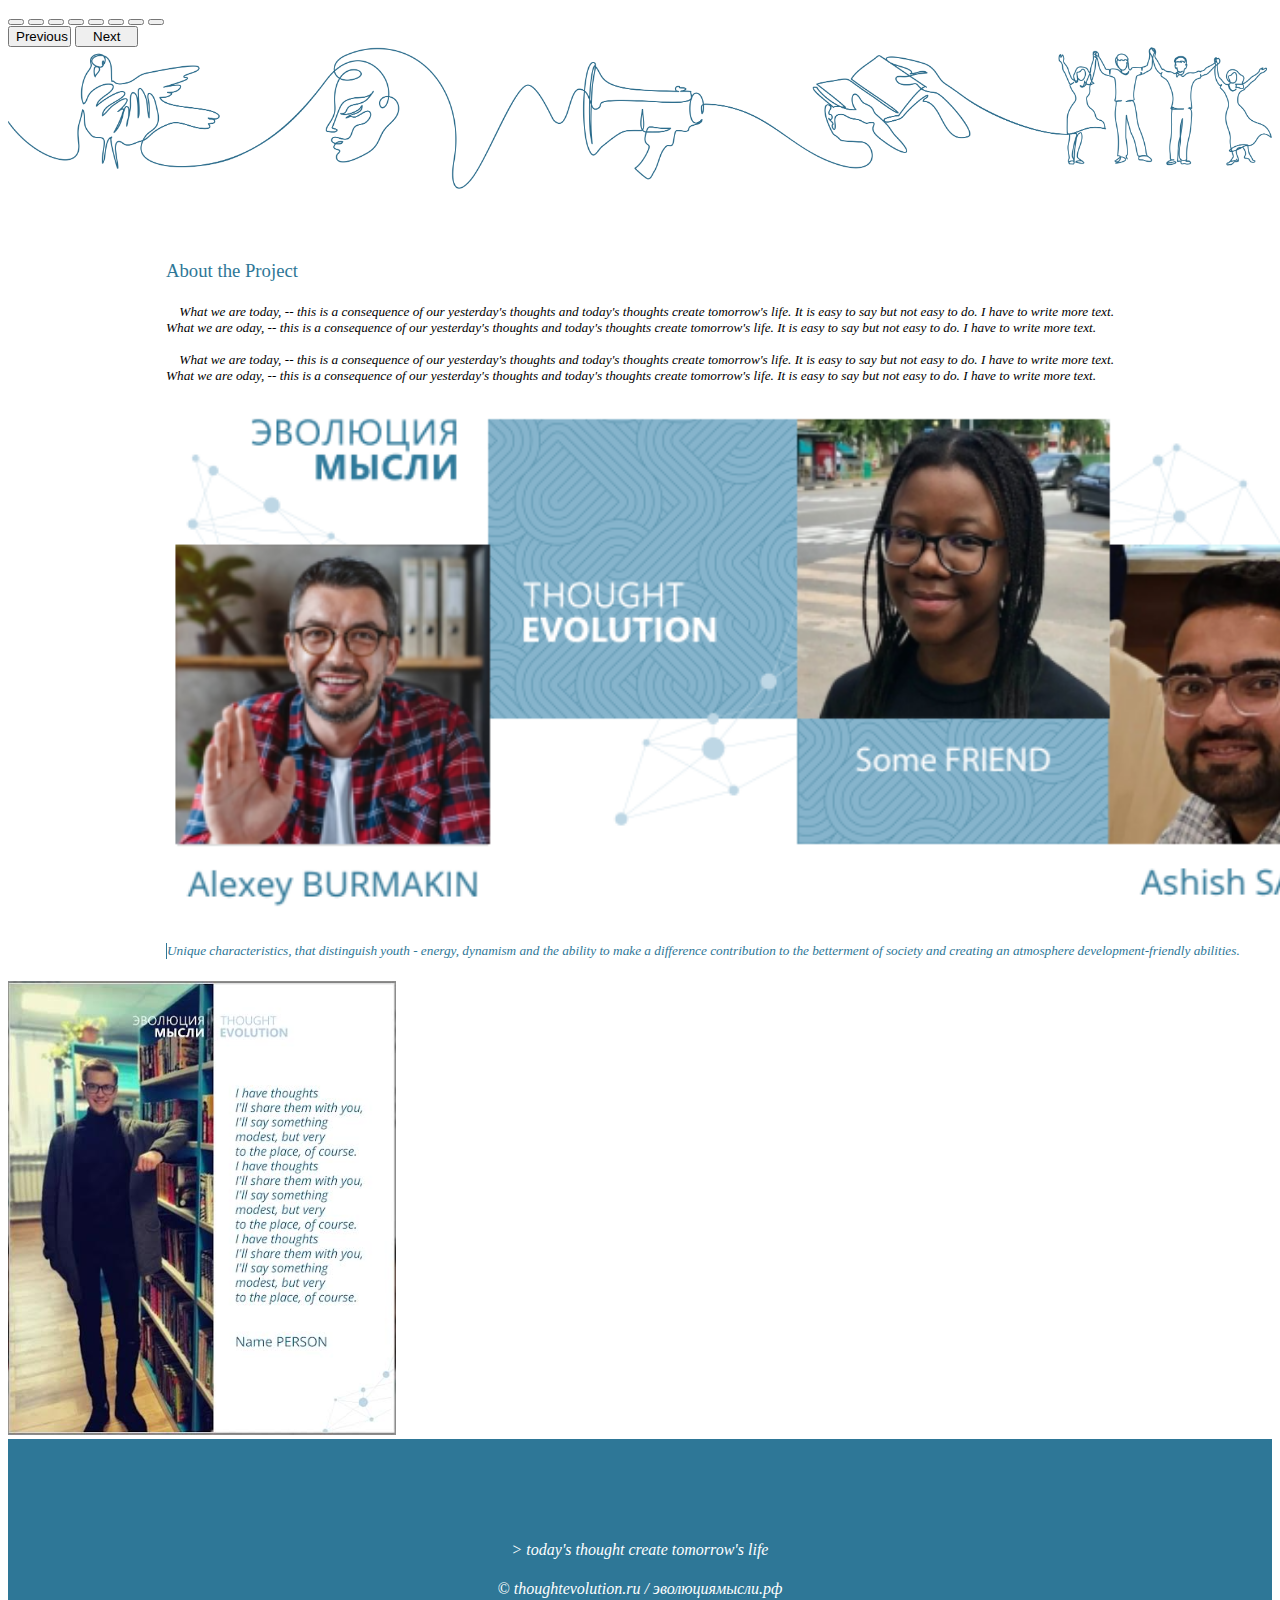
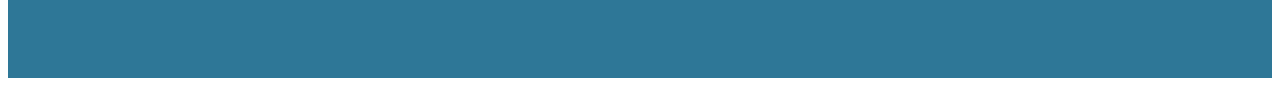
==== commit 1bad8869: "2 Updates" ====
--- a/Frontend/index.html
+++ b/Frontend/index.html
@@ -181,7 +181,37 @@
                 </div>
             </div>
             <div id="BlogsByTopic" class="container mt-5"></div>
-            <footer class="mt-5 bg-primary p-l">
+            <div class="container mt-5 mb-5">
+                <div class="pt-l" style="padding-top: 3rem;">                    
+                    <h3>About the Project</h3>
+                    <h5 style="text-align: justify; width: 75%;" class="mt-4">
+                        <i>&nbsp;&nbsp;&nbsp;&nbsp;What we are today, -- this is a consequence of our yesterday's thoughts and today's thoughts create tomorrow's life. It is easy to say but not easy to do. I have to write more text. What we are oday, -- this is a consequence of our yesterday's thoughts and today's thoughts create tomorrow's life. It is easy to say but not easy to do. I have to write more text.</i>
+                        <br><br>
+                        <i>&nbsp;&nbsp;&nbsp;&nbsp;What we are today, -- this is a consequence of our yesterday's thoughts and today's thoughts create tomorrow's life. It is easy to say but not easy to do. I have to write more text. What we are oday, -- this is a consequence of our yesterday's thoughts and today's thoughts create tomorrow's life. It is easy to say but not easy to do. I have to write more text.</i>
+                    </h5>
+                </div>
+                <div class="pt-l mt-5" style="padding-top: 0;">
+                    <div class="row">
+                        <div class="col-9">
+                            <img src="./resources/about-project.png" alt="" width="100%" onclick="document.getElementById('hiddenBtn').click();">
+                        </div>
+                        <div class="col-3 side-quote"> <h5><i>Unique characteristics, that distinguish youth - energy, dynamism and the ability to make a difference contribution to the betterment of society and creating an atmosphere development-friendly abilities.</i></div>
+                    </div>
+                </div>
+            </div>
+            <!-- Button trigger modal -->
+            <button id="hiddenBtn"  type="button" class="btn btn-primary" data-bs-toggle="modal" data-bs-target="#exampleModal" style="display: none;">
+                Launch demo modal
+            </button>            
+            <!-- Modal -->
+            <div class="modal fade" id="exampleModal" tabindex="-1" aria-labelledby="exampleModalLabel" aria-hidden="true">
+                <div class="modal-dialog modal-dialog-centered">
+                <div class="modal-content">
+                    <img src="./resources/modal-img.png" alt="">
+                </div>
+                </div>
+            </div>
+            <footer class="mt-2 bg-primary p-l">
                 <div>
                     <h4> > today's thought create tomorrow's life </h4>
                     <div>&#xa9; thoughtevolution.ru / эволюциямысли.рф</div>
@@ -204,7 +234,7 @@
                 document.getElementById('BlogsByTopic').innerHTML = document.getElementById('BlogsByTopic').innerHTML  
                                                                   + `<div id="topic-${topic.Id}" class="pt-l"><div><div><h3>${topic.Name}</h3></div><div style="width: 75%;">`
                                                                   + `<img src="${getImageDomain() + '/images/topic-' + topic.Id + '.png'}" style="width:100%; margin-top: -132px;" class="mb-5">`
-                                                                  + `<h5 style="text-align: justify;"><i>&nbsp;&nbsp;${topic.Description.replaceAll('<br>','<br><br>&nbsp;&nbsp;')}</i><h5></div></div>`;
+                                                                  + `<h5 style="text-align: justify;"><i>&nbsp;&nbsp;&nbsp;&nbsp;${topic.Description.replaceAll('<br>','<br><br>&nbsp;&nbsp;&nbsp;&nbsp;')}</i><h5></div></div>`;
                     //Fetch Blogs
                     fetch(getAPIDomain() + `/blogs_by_topic/top/${topic.Id}`)
                     .then((response) => response.json())
--- a/Frontend/css/main.css
+++ b/Frontend/css/main.css
@@ -5,17 +5,24 @@
 
 .main a,
 .main h3,
-.main h4,
-.main h5{
+.main h4{
     color: #2e7797 !important;
     text-decoration: none !important;
     font-weight: normal !important;
 }
 
+.main h5{
+    text-decoration: none !important;
+    font-weight: normal !important;
+}
+
+
 .main h6{
+    color: #000;
     font-weight: normal;
     font-size: 1.1rem;
 }
+
 
 div.bg-primary.sticky-top, 
 .btn.btn-primary,
@@ -39,8 +46,9 @@
 
 .more{
     background: url('../resources/see-more.png');
+    background-size: 330px;
     color: #2e7797;
-    font-size: 32px;
+    font-size: 26px;
     display: flex;
     align-items: center;
     justify-content: center;
@@ -52,6 +60,8 @@
 
 .pt-l {
     padding-top: 9rem;
+    margin-right: -12.5%;
+    margin-left: 12.5%;
 }
 
 .p-l{
@@ -59,6 +69,7 @@
 }
 
 .side-quote{
+    color: #2e7797;
     border-left: 1px solid #2e7797;
     height: fit-content;
 }
@@ -81,7 +92,7 @@
 .clickable a:hover {
     /* border: 1px solid black; */
     margin-top: -200px;
-    font-size: 24px;
+    font-size: 20px;
     background: #2e7797;
     color: #fff !important;
 }